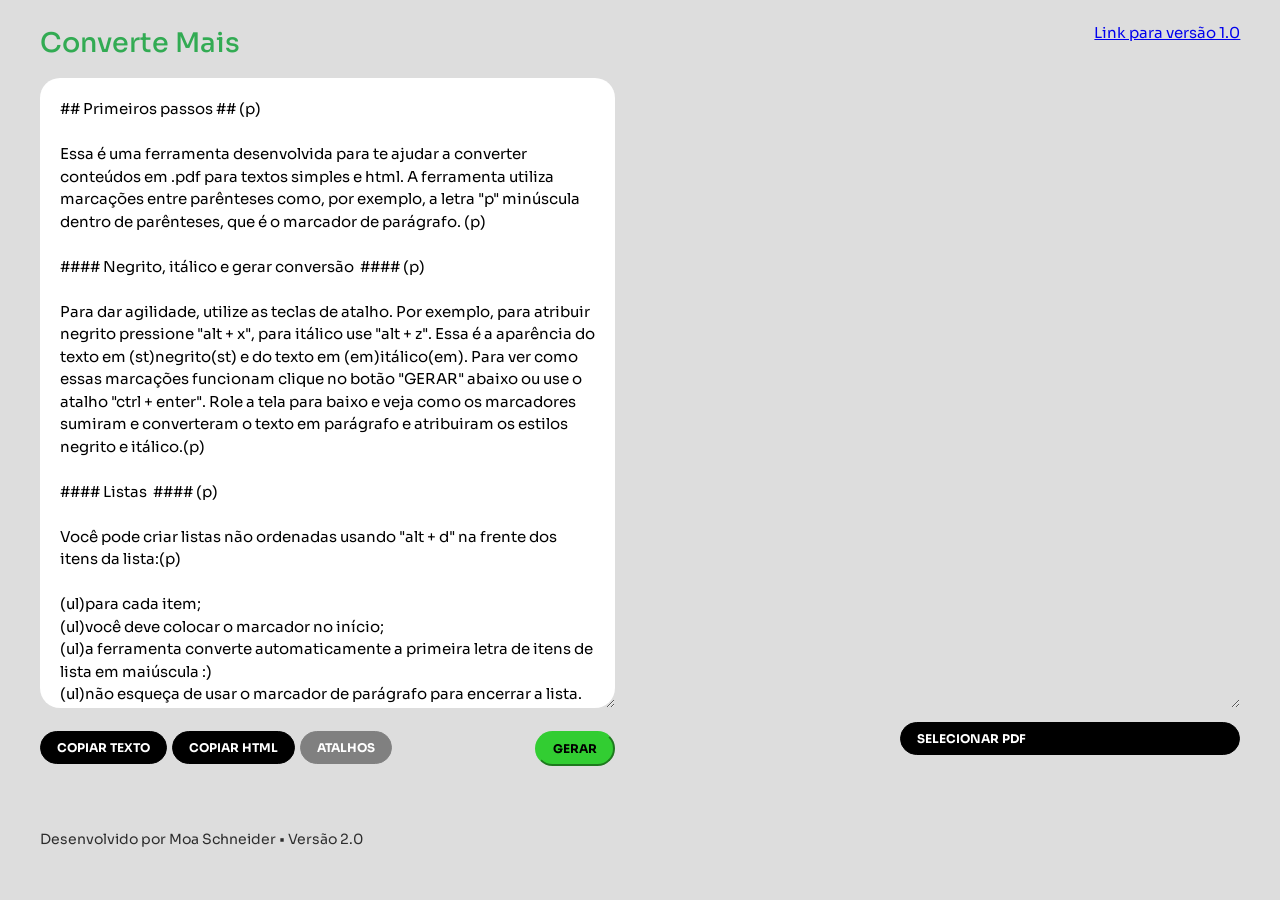
==== index.html @ 9ae59d6e "commit anterior a criar uma branch" ====
<!DOCTYPE html>
<html lang="pt-BR">
<head>
    <meta charset="UTF-8">
    <meta name="viewport" content="width=device-width, initial-scale=1.0">
    <title>Converte Mais 2.0</title>

    <!-- Sora -->
    <link href="https://fonts.googleapis.com/css2?family=Sora:wght@100..800&display=swap" rel="stylesheet">

    <!-- Libre Franklin -->
    <link href="https://fonts.googleapis.com/css2?family=Libre+Franklin:ital,wght@0,100..900;1,100..900&display=swap" rel="stylesheet">

    <!-- Century Gothic Paneuropean -->
    <link href="https://fonts.cdnfonts.com/css/century-gothic-paneuropean" rel="stylesheet">

    <!-- Roboto -->
    <link href="https://fonts.googleapis.com/css2?family=Roboto:ital,wght@0,100;0,300;0,400;0,500;0,700;0,900;1,100;1,300;1,400;1,500;1,700;1,900&display=swap" rel="stylesheet">

    <style>
        :root {
            --height: 70vh;
        }
        * {
            box-sizing: border-box;
            font-family: 'Sora', 'Century Gothic Paneuropean', 'Roboto', 'Libre Franklin', sans-serif;
            font-size: 15px;
        }
        body {
            /* background-color: #e6ffe6; */
            background-color: #ddd;
        }
        h1, h2, h3, h4, h5, h6 {
            font-weight: 500;
            color: #32ab53;
        }
        h1 {
            font-size: 27px;
        }
        h2 {
            font-size: 23px;
        }
        h3 {
            font-size: 21px;
        }
        h4 {
            font-size: 19px;
        }
        h5 {
            font-size: 17px;
        }
        h6 {
            font-size: 15px;
        }
        .b {
            border: 1px solid red;
        }
        .border {
            border: 0px solid black;
            border-radius: 20px;
        }
        pre {
            white-space: pre-wrap; /* Para preservar espaços e quebras de linha */
        }
        code {
            font-family: monospace;
            white-space: pre;
        }
        sub, sup {
            font-size: 11px;
        }
        .margin {
            margin: 0 auto;
            width: 95%;
            display: flex;
            flex-direction: column;
        }
        header {
            display: flex;
            justify-content: space-between;
        }
        main {
            display: flex;
            /* flex-direction: column; */
            /* justify-content: space-between; */
            /* min-height: 100vh; */
            gap: 50px;
            /* padding: 10px; */
            min-height: var(--height);
        }
        footer {
            padding-top: 50px;
        }
        .entry-data {
            width: 100%;
            flex-grow: 1;
        }
        .author {
            font-size: 14px;
            opacity: 0.8;
        }
        #textInput {
            width: 100%;
            height: var(--height);

            padding: 20px;
            font-size: 15px;
            line-height: 1.5em;
            resize: vertical;
        }
        .buttons {
            max-width: 100%;
            display: flex;
            justify-content: space-between;
            align-items: flex-start;
            gap: 10px;
        }
        .buttons__functions {
            max-width: 70%;
            display: flex;
            align-items: flex-start;
            flex-wrap: wrap;
            gap: 5px;
        }
        .buttons__functions__tags, .buttons__functions__copy {
            display: flex;
            flex-wrap: wrap;
            gap: 5px;
        }
        .buttons__functions__tags button, .buttons__functions__copy button {
            cursor: pointer;
        }
        .buttons__functions__tags {
            display: none;
        }
        #copyTextButton, #copyHtmlButton, #generateButton, #shortcutsButton {
            font-size: 12px;
            font-weight: bold;
            text-transform: uppercase;
            padding: 8px 16px;
            color: white;
            border-radius: 30px;
            /* outline: 0; */
        }
        #generateButton {
            color: black;
            background-color: limegreen;
            border-color: limegreen;
        }
        #copyTextButton, #copyHtmlButton, #shortcutsButton {
            background-color: black;
            border: 0.5px solid black;
        }
        #shortcutsButton {
            background-color: grey;
            border: 0.5px solid grey;
        }
        .textos {
            margin: 30px 0 100px 0;
            width: 100%;
            display: none;
            flex-direction: column;
            gap: 15px;
        }
        .textos__html {
            width: 100%;
            padding: 20px;
            display: flex;
            flex-direction: column;
            background-color: white;
            margin-bottom: 30px;
            line-height: 1.5em;
            /* border: 1px solid black; */
            /* border-radius: 10px; */
        }
        #htmlListaDeImagens {
            width: 100%;
            display: flex;
            flex-direction: row;
            flex-wrap: wrap;
            gap: 5px;
        }
        #htmlListaDeImagens img {
            width: 240px;
            object-fit: cover;
        }
        table {
            border-collapse: collapse;
        }
        th {
            text-align: left;
        }
        td, th {
            border: 1px solid black;
            padding: 5px;
        }
        img {
            max-width: 100%;
        }
        .tooltip {
        position: relative;
        display: inline-block;
        }

        .tooltip .tooltiptext {
        visibility: hidden;
        width: 60px;
        background-color: black;
        color: #fff;
        text-align: center;
        padding: 5px;
        border-radius: 5px;
        font-size: 15px;
        font-weight: normal;
        
        /* Posição da tooltip */
        position: absolute;
        z-index: 1;
        bottom: 130%;
        left: 50%;
        margin-left: -30px;
        
        /* Efeito de transição */
        opacity: 0;
        transition: opacity .8s;
        }
        .tooltip:hover .tooltiptext {
        visibility: visible;
        opacity: 1;
        }
        #generateButton .tooltiptext {
            width: 110px;
        }
        span {
            font-size: inherit;
        }
        blockquote {
            border-left: 5px solid #ccc;
            padding-left: 15px;
            margin-inline-start: 40px;
            margin-inline-end: 40px;
        }
        #iframe {
        max-width: 100%;
        width: 100%;
        height: var(--height);
        resize: vertical;
        /* border-radius: 0; */
        /* border: none; */
        }

        @media screen and (max-width: 900px){
            main {
                display: block;
                /* display: flex; */
                /* flex-direction: column; */
                /* justify-content: space-between; */
                /* min-height: 100vh; */
                /* gap: 50px; */
                /* padding: 10px; */
                min-height: var(--height);
            }
            #entry-data-pdf {
                display: none;
            }
        }

        .pdf-controls {
            display: flex;
            justify-content: flex-end;
            gap: 10px;
            align-items: center;
            margin-top: 10px;
        }

        .file-input {
            font-size: 12px;
            font-weight: bold;
            text-transform: uppercase;
            color: white;
            background-color: black;
            border: 0.5px solid black;
            border-radius: 30px;
            padding: 8px 16px;
            cursor: pointer;
        }

        .file-input::-webkit-file-upload-button {
            display: none;
        }

        /* Esconde o texto padrão do input */
        .file-input {
            color: transparent; /* Torna o texto do input transparente */
        }

        .file-input::before {
            content: 'SELECIONAR PDF';
            display: inline-block;
            cursor: pointer;
            color: white; /* Restaura a cor do texto apenas para o pseudo-elemento */
            position: absolute;
        }

        .file-input.file-selected::before {
            content: attr(data-file-name);
        }

        .pdf-button {
            font-size: 12px;
            font-weight: bold;
            text-transform: uppercase;
            color: white;
            background-color: black;
            border: 0.5px solid black;
            border-radius: 30px;
            padding: 8px 16px;
            cursor: pointer;
        }
    </style>
</head>
<body>

    <div class="margin">
        <header>
            <h1>Converte Mais</h1>
            <p><a href="index-old.html">Link para versão 1.0</a></p>
        </header>

        <main>
            <div class="entry-data" id="entry-data-content">
                
                <textarea id="textInput" class="border" rows="10" cols="50" placeholder="1) Entre aqui o texto copiado&#10;&#10;2) Aplique os marcadores&#10;&#10;3) Clique em 'GERAR' (ctrl + enter) para converter&#10;&#10;4) Utilize os botões 'COPIAR TEXTO' ou 'COPIAR HTML'.">## Primeiros passos ## (p)

Essa é uma ferramenta desenvolvida para te ajudar a converter conteúdos em .pdf para textos simples e html. A ferramenta utiliza marcações entre parênteses como, por exemplo, a letra "p" minúscula dentro de parênteses, que é o marcador de parágrafo. (p)

#### Negrito, itálico e gerar conversão  #### (p)

Para dar agilidade, utilize as teclas de atalho. Por exemplo, para atribuir negrito pressione "alt + x", para itálico use "alt + z". Essa é a aparência do texto em (st)negrito(st) e do texto em (em)itálico(em). Para ver como essas marcações funcionam clique no botão "GERAR" abaixo ou use o atalho "ctrl + enter". Role a tela para baixo e veja como os marcadores sumiram e converteram o texto em parágrafo e atribuiram os estilos negrito e itálico.(p)

#### Listas  #### (p)

Você pode criar listas não ordenadas usando "alt + d" na frente dos itens da lista:(p)

(ul)para cada item;
(ul)você deve colocar o marcador no início;
(ul)a ferramenta converte automaticamente a primeira letra de itens de lista em maiúscula :)
(ul)não esqueça de usar o marcador de parágrafo para encerrar a lista.(p)

Para criar listas ordenadas use "alt + f":(p)

(ol)fácil,
(ol)rápido,
(ol)prático!(p)

#### Bloco de citação longa #### (p)

Para criar uma citação longa use o atalho "alt + k":(p)

(p)(block)(p)
O bloco de texto já fica automaticamente recuado e com uma barra vertical do lado parágrafo para se destacar do restante do texto.(p)
É possível também usar o marcador de parágrafo para criar outros parágrafos dentro do bloco de citação longa.
(p)(/block)(p)

#### Imagens  #### (p)

É possível também adicionar uma imagem de algum endereço web. Basta usar o atalho "alt + i" e substituir o endereço da imagem pelo parâmetro "URL". Faça o teste abaixo:(p)

Copie o endereço "https://converte-mais.vercel.app/amazonia.jpg" e substitua no código abaixo:(p) 

(p) (img) URL | LEGENDA | FONTE | DESCRIÇÃO (p)

Os outros parâmetros também podem ser substituidos. Faça o teste e substitua o parâmetro "LEGENDA" por um texto adequado ("Vista da floresta amazônica", por exemplo) e um texto que descreva a imagem para uma pessoa cega pelo parâmetro "DESCRIÇÃO".(p)
                </textarea><br><br>

                <div id="" class="buttons">
                    <div class="buttons__functions">
                        <div class="buttons__functions__copy">
                            <button id="copyTextButton">COPIAR TEXTO</button>
                            <button id="copyHtmlButton">COPIAR HTML</button>
                            <button id="shortcutsButton">Atalhos</button>
                        </div>
                    </div>
                    <button id="generateButton" class="tooltip" onclick="generateText()">Gerar
                        <span class="tooltiptext">Ctrl + Enter</span>
                    </button>
                </div>
                

                <div class="textos">
                    <div class="textos__html border">
                        <!-- <h4>TEXTO SEM FORMATAÇÃO</h4> -->
                        <div id="htmlResultado"></div>
                    </div>
                    <div class="textos__html border">
                        <h4>HTML</h4>
                        <pre id="htmlCodigo" class="textos__html__gerado"></pre>
                    </div>
                    <div class="textos__html border">
                        <h4>LISTA DE IMAGENS</h4>
                        <div id="htmlListaDeImagens" class="textos__html__gerado">
                        </div>
                    </div>
                </div>
            </div>

            <div class="entry-data" id="entry-data-pdf">
                <iframe id="iframe" class="border"></iframe>
                <div class="pdf-controls">
                    <input type="file" id="fileInput" accept=".pdf" class="file-input" onchange="handleFileSelect(this)" />
                </div>
            </div>
        </main>

        <footer>
            <p class="author">Desenvolvido por Moa Schneider • Versão 2.0</p>
        </footer>


        
    </div>


    <script>
        // Função para carregar a URL do localStorage
        function carregarPdf() {
            const input = document.getElementById('fileInput');
            if (input.files && input.files[0]) {
                const fileURL = URL.createObjectURL(input.files[0]);
                const iframe = document.getElementById('iframe');
                iframe.src = fileURL;
                
                // Atualiza o texto do botão para mostrar o nome do arquivo
                input.setAttribute('data-file-name', input.files[0].name.toUpperCase());
            }
        }

        // Evento para carregar o PDF do arquivo selecionado
        document.getElementById("fileInput").addEventListener("change", function(event) {
        const file = event.target.files[0];
        // if (file && file.type === "application/pdf") {
            const fileURL = URL.createObjectURL(file); // Cria uma URL temporária para o arquivo
            const iframe = document.getElementById("iframe");
            iframe.src = fileURL; // Define a URL como fonte do iframe
        // } else {
        //   alert("Por favor, selecione um arquivo PDF.");
        // }
        });

        // Carregar automaticamente a URL salva ao iniciar a página
        window.onload = carregarPdf;


        // Variáveis que recebem os diversos processamentos e que vão ser inseridas nas divs
        let htmlOutput = '';
        let htmlResultado = '';
        let htmlListaDeImagens = '';

        // Nomes das divs onde entra o html código e o html resultante
        const htmlCodigoDiv = document.getElementById('htmlCodigo');
        const htmlResultadoDiv = document.getElementById('htmlResultado');
        const htmlListaDeImagensDiv = document.getElementById('htmlListaDeImagens');

        // ::: PROCESSA BOLD E ITÁLICO :::
        function converteInlineTags(text) {

            text = text.replace(/\(st\)(.*?)\(st\)/g, '<strong>$1</strong>'); // Negrito com (st)
            text = text.replace(/\(em\)(.*?)\(em\)/g, '<em>$1</em>'); // Negrito com (em)
            text = text.replace(/\(sup\)(.*?)\(sup\)/g, '<sup>$1</sup>'); // Superescrito com (sup)
            text = text.replace(/\(sub\)(.*?)\(sub\)/g, '<sub>$1</sub>'); // Subscrito com (sub)
            text = text.replace(/\(code\)(.*?)\(code\)/g, '<code>$1</code>'); // Code com (code)
            text = text.replace(/\(br\)/g, '<br>'); // Insere quebra de linha <br>

            // DESABILITADA POR QUESTÃO DO <SPAN> MAS FUNCIONANDO
            // Solução para não evitar quebrar frases pequenas dentro de células de tabela
            // text = text.replace(/\(pre\)(.*?)\(pre\)/g, '<span style="white-space: nowrap;">$1</span>'); // Insere tag <pre>

            text = destacarPalavras(text);

            return text;
        }

        // Destacar palavras e letras "proibidas"
        const palavrasProibidas = ['alunos', 'aluno', 'aluna', 'alunas', '\\?'];
        const unidadesMedida = ['ºC', 'kg', 'm2', 'mm', 'km', 'L', 'ml', 'm', 'g', 'cm', 'Ω', 'KΩ', 'MΩ', 'V', 'W', 'Hz'];


        function destacarPalavras(texto) {
            palavrasProibidas.forEach(palavra => {
                // Tratar o ponto de interrogação separadamente
                if (palavra === '\\?') {
                    texto = texto.replace(/([\p{L}\w]+)\?/gu, '<span style="color: red; font-weight: bold;">$1?</span>');
                } else {
                    // Regex com bordas de palavras para outras palavras proibidas
                    const regex = new RegExp(`\\b(${palavra})\\b`, 'gi');
                    texto = texto.replace(regex, '<span style="color: red; font-weight: bold;">$1</span>');
                }
            });
            
            // Remove as barras invertidas que escapam os pontos de interrogação
            texto = texto.replace(/\\\?/g, '?');
            
            // Destacar números sem espaço antes das unidades de medida
            unidadesMedida.forEach(unidade => {
                const regex = new RegExp(`(\\d+)(${unidade})`, 'g'); // detecta números seguidos diretamente pela unidade
                texto = texto.replace(regex, '<span style="color: red; font-weight: bold;">$1$2</span>');
            });
            


            // Destaca palavras possivelmente quebradas com hífen
            texto = texto.replace(/(\w+[-][\s]+\w+)/gi, '<span style="color: red; font-weight: bold;">$1</span>');

            // Elimina hífen e une as duas partes de palavra quebrada por hifenização. Status: desabilitada, está funcionando, só tem que avaliar pra talvez colocar em um botão.
            // texto = texto.replace(/(\w+)[-][\s+](\w+)/gi, '$1$2');

            return texto;    
        }

        function limpaTexto(texto){
            return texto
            .replace(/[\r\n]+/g, ' ')        // Remove quebra de linha
            .replace(/\s{2,}/g, ' ')     // Remove espaços excessivos
            .trim();                    // Remove espaços no início e no final
        }

        // ::: 1 - RECEBE O TEXTO, REMOVE ESPAÇOS E QUEBRAS EXCESSIVAS E PROCESSA PARÁGRAFOS :::
        function generateText() {
            
            let textInput = document.getElementById('textInput').value;
            
            // Divide o texto em parágrafos usando (p)
            const paragraphs = textInput.split('(p)').map(p => p.trim()).filter(p => p.length > 0);
            // console.log(paragraphs);
            
            // Variáveis que recebem os diversos processamentos ao longo do script e que vão ser inseridas nas divs
            htmlOutput = '';
            htmlResultado = '';
            htmlListaDeImagens = '';
            
            processarParagrafos(paragraphs);

            // Mostra a div com os previews de texto e html
            document.querySelector('.textos').style.display = 'flex';


            const htmlOutputAjustado = removeEspacamentoDuplicado(htmlOutput);
            
            htmlCodigoDiv.textContent = htmlOutputAjustado;
            htmlResultadoDiv.innerHTML = htmlOutputAjustado;
            htmlListaDeImagensDiv.innerHTML = htmlListaDeImagens;
        }

        function removeEspacamentoDuplicado(html) {
            // Regex que encontra uma ou mais repetições consecutivas de <p><br></p>
            const regex = /(<p><br><\/p>\s*)+/g;
            
            // Substitui qualquer repetição por apenas uma ocorrência
            return html.replace(regex, '<p><br></p>\n\n');
        }


        // ::: 2 - PROCESSA OS PARÁGRAFOS ::: 
        function processarParagrafos(paragraphs) {
            let photoNumber = 1;
            let contador = 1;
            paragraphs.forEach(paragraph => {

            // Se for uma tag <pre>, pula a remoção de espaços
            if (paragraph.startsWith('(pre)')) {
                const preContent = paragraph.replace('(pre)', ''); // Remove (pre) sem remover espaços
                
                // Simula o <pre> usando div com white-space
                    htmlOutput += `<div style="white-space: pre-wrap;">${converteInlineTags(preContent)}</div>\n\n`;
                    
            } else if (paragraph.startsWith('(precode)')) {
                const precodeContent = paragraph.replace('(precode)', '');
                htmlOutput += `<pre>\n<code>${converteInlineTags(precodeContent)}</code>\n</pre>\n\n`;
            } else {
                // Se não for <pre> remove quebras e espaços excessivos
                paragraph = limpaTexto(paragraph);

                // Converte hashtags em títulos ou mantém como parágrafo
                const convertedText = converteTitulos(paragraph);  
                
                // Detecta uma tabela e processa
                if (paragraph.startsWith('(table)') && paragraph.endsWith('(table)')) {
                    
                    const tableContent = paragraph.replace(/^\(table\)|\(table\)$/g, '').trim();
                    const tableHtml = textToHtmlTable(tableContent);
                    
                    htmlOutput += tableHtml + '\n\n';
                    

                } else if (paragraph.startsWith('(box)')) {
                    // Remove o marcador (box) sem remover espaços
                    const boxContent = paragraph.replace('(box)', '').trim();
                    
                    // Envolve o conteúdo com a tag <div>
                    htmlOutput += `<div style="margin-top: 15px; padding: 10px; border: 2px solid #dfdfdf; background-color:#f2f2f2">\n\n\t${boxContent}`;

                } else if (paragraph.startsWith('(/box)')) {
                    // Remove o marcador (/box) sem remover espaços
                    const boxContent = paragraph.replace('(/box)', '').trim();
                    
                    // Envolve o conteúdo com a tag </div>
                    htmlOutput += `${boxContent}</div>\n\n`;


                } else if (paragraph.startsWith('(block)')) {
                    // Remove o marcador (block) sem remover espaços
                    const blockquoteContent = paragraph.replace('(block)', '').trim();
                    
                    // Envolve o conteúdo com a tag <blockquote>
                    htmlOutput += `<blockquote>\n\n${blockquoteContent}`;

                } else if (paragraph.startsWith('(/block)')) {
                    // Remove o marcador (/block) sem remover espaços
                    const blockquoteContent = paragraph.replace('(/block)', '').trim();
                    
                    // Envolve o conteúdo com a tag <blockquote>
                    htmlOutput += `${blockquoteContent}</blockquote>\n\n`;
                
                } else if (paragraph.startsWith('(code)')) {
                    // Remove o marcador (code) sem remover espaços
                    const blockquoteContent = paragraph.replace('(code)', '').trim();
                    
                    // Envolve o conteúdo com a tag <code>
                    htmlOutput += `<code>${blockquoteContent}</code><br>\n\n`;

                } else if (paragraph.startsWith('(linha)')) {
                    // Remove o marcador (linha) sem remover espaços
                    const hrContent = paragraph.replace('(linha)', '').trim();
                    
                    // Insere a tag <hr>
                    htmlOutput += `<hr>\n\n`;

                } else if (paragraph.startsWith('(ul)')) {

                    const listItems = paragraph.split('(ul)').map(item => item.trim()).filter(item => item.length > 0);
                    
                    // #### TESTE (24/10)
                    // Aqui entra replace para tornar a primeira letra em maiúscula
                    const listItemsPrimeiraMaiuscula = listItems.map(item => 
                        item.replace(/^\s*([a-záéíóúàèìòùâêîôûãõçñäëïöü])/i, (match, p1) => p1.toUpperCase())
                    );
                    // #### TESTE
                    
                    
                    
                    htmlOutput += '<ul>\n' + listItemsPrimeiraMaiuscula.map(item => `\t<li>${converteInlineTags(item)}</li>`).join('\n') + '\n</ul>\n\n';

                } else if (paragraph.startsWith('(ol)')) {
                    const listItems = paragraph.split('(ol)').map(item => item.trim()).filter(item => item.length > 0);

                    // #### TESTE (24/10)
                    // Aqui entra replace para tornar a primeira letra em maiúscula
                    const listItemsPrimeiraMaiuscula = listItems.map(item => 
                        item.replace(/^\s*([a-záéíóúàèìòùâêîôûãõçñäëïöü])/i, (match, p1) => p1.toUpperCase())
                    );
                    // #### TESTE

                    if (listItems[0].startsWith('(x.)')){
                        listItems[0] = listItems[0].replace('(x.)', '');
                        htmlOutput += '<ol style="list-style-type: lower-alpha;">\n' + listItems.map(item => `\t<li>${converteInlineTags(item)}</li>`).join('\n') + '\n</ol>\n\n';
                    } else if (listItems[0].startsWith('(X.)')){
                        listItems[0] = listItems[0].replace('(X.)', '');
                        htmlOutput += '<ol style="list-style-type: upper-alpha;">\n' + listItems.map(item => `\t<li>${converteInlineTags(item)}</li>`).join('\n') + '\n</ol>\n\n';
                    } else if (listItems[0].startsWith('(i.)')){
                        listItems[0] = listItems[0].replace('(i.)', '');
                        htmlOutput += '<ol style="list-style-type: lower-roman;">\n' + listItems.map(item => `\t<li>${converteInlineTags(item)}</li>`).join('\n') + '\n</ol>\n\n';
                    } else if (listItems[0].startsWith('(I.)')){
                        listItems[0] = listItems[0].replace('(I.)', '');
                        htmlOutput += '<ol style="list-style-type: upper-roman;">\n' + listItems.map(item => `\t<li>${converteInlineTags(item)}</li>`).join('\n') + '\n</ol>\n\n';
                    } else if (listItems[0].startsWith('(0.)')){
                        listItems[0] = listItems[0].replace('(0.)', '');
                        htmlOutput += '<ol style="list-style-type: decimal-leading-zero;">\n' + listItems.map(item => `\t<li>${converteInlineTags(item)}</li>`).join('\n') + '\n</ol>\n\n';
                    } 
                    else {
                        htmlOutput += '<ol>\n' + listItemsPrimeiraMaiuscula.map(item => `\t<li>${converteInlineTags(item)}</li>`).join('\n') + '\n</ol>\n\n';
                    }

                } else if (paragraph.startsWith('(img)')) {
                    // Processa figure e insere imagem de marcação
                    const imgContent = paragraph.replace('(img)', '').trim();

                    const autoFigureNumber = photoNumber++;

                    const [imgUrl, imgFigureCaption, imgSource, imgDescription] = imgContent.split('|').map(item => item.trim());

                    // Palavras proibidas em legenda e descrição de fotos
                    const imgFigureCaptionDestacado = destacarPalavras(imgFigureCaption);
                    const imgDescriptionDestacado = destacarPalavras(imgDescription);


                    // CÓDIGO PARA ADICIONAR URL DA FOTO VALENDO
                    htmlOutput += `<figure>\n`;
                    
                    let imgSourceUrl;
                    
                    if (imgUrl === 'URL'){
                        htmlOutput += `\t<p style="text-align: center;">\n\t\t<img src="https://placehold.co/500x300/32ab53/black.png?text=${imgFigureCaptionDestacado}" alt="Descrição abaixo da imagem.">\n\t</p>\n`;
                        htmlListaDeImagens += `<img src="https://placehold.co/500x300/32ab53/black.png?text=${imgFigureCaptionDestacado}">\n`;
                    } else {
                        htmlOutput += `\t<p style="text-align: center;">\n\t\t<img src="${imgUrl || ''}" alt="Descrição abaixo da imagem.">\n\t</p>\n`;
                        htmlListaDeImagens += `<a href="#${contador}" onclick="copiaUrl('${imgUrl}')"><img id="${contador}" src="${imgUrl || ''}"></a>\n`;
                        imgSourceUrl = imgUrl;
                    }
                    contador++;

                    htmlOutput += `\t<p style="text-align: center;">Figura ${autoFigureNumber} - ${imgFigureCaptionDestacado || '\n'}<br>\n\t\t<sub>Fonte: ${imgSourceUrl || imgSource || ''}</sub>\n\t</p>\n`;
                    htmlOutput += `\t<p>\n\t\t<sub>Descrição da imagem: ${imgDescriptionDestacado || ''}</sub>\n\t</p>\n`;
                    htmlOutput += `</figure>\n\n`;
                    htmlOutput += `<p><br></p>\n\n`;

                } else if (paragraph.startsWith('(pcent)')){
                    const paragraphCentralized = paragraph.replace('(pcent)', '').trim();

                    htmlOutput += `<p style="text-align: center">${converteInlineTags(paragraphCentralized)}</p>\n\n`;
                
                } else {

                    // Adiciona o texto convertido no HTML
                    htmlOutput += convertedText + '\n\n';
                }
            }
            });
        }

        // FUNÇÃO PARA COPIAR A IMAGEM CORRETA PARA A ÁREA DE TRANSFERÊNCIA
        function copiaUrl(url){
            // console.log(url);
            const tempInput = document.createElement('input');
            tempInput.value = url;
            document.body.appendChild(tempInput);
            tempInput.select();
            document.execCommand('copy');
            document.body.removeChild(tempInput);
        }


        // ::: 3 - CONVERSÃO DE # EM TÍTULOS :::
        function converteTitulos(text) {

            const textAjustado = limpaTexto(text);
            // console.log(textAjustado);

            // Regex para detectar títulos
            const titleRegex = /^(#{1,6})\s*(.+?)\s*#{1,6}$/;

            
            // Se o texto corresponder ao padrão de título, retorna a tag de título
            const match = textAjustado.match(titleRegex);
            if (match) {
                const level = match[1].length; // O número de hashtags define o nível do título
                // console.log(level);
                const tituloPalavrasProibidas = destacarPalavras(match[2]);
                // console.log(tituloPalavrasProibidas);

                if (htmlOutput === '') {
                    return `<h${level}>${tituloPalavrasProibidas.trim()}</h${level}>`;
                } else {
                    return `<p><br></p>\n\n<h${level}>${tituloPalavrasProibidas.trim()}</h${level}>`;
                }
            }

            // Se não for título, retorna o texto original
            return `<p>${converteInlineTags(text)}</p>`;
        }


        // Define o texto das teclas de atalhos e botões simultaneamente
        const atalhos = {
            strong: {marcador: "(st)", tecla: "x"},
            em: {marcador: "(em)", tecla: "z"},
            ul: {marcador: "(ul)", tecla: "d"},
            ul2: {marcador: "(ul)", tecla: "a"},
            ol: {marcador: "(ol)", tecla: "f"},
            p: {marcador: "(p)", tecla: "s"},
            hr: {marcador: "(linha)", tecla: "l"},
            code: {marcador: "(code)", tecla: "c"},
            pre: {marcador: "(pre)", tecla: "p"},
            precode: {marcador: "(precode)", tecla: "ç"},
            br: {marcador: "(br)", tecla: "q"},
            th: {marcador: "(th)", tecla: "h"},
            thcentralizado: {marcador: "(th):", tecla: "j"},
            sub: {marcador: "(sub)", tecla: "u"},
            sup: {marcador: "(sup)", tecla: "y"},
            h1: {marcador: " # ", tecla: "1"},
            h2: {marcador: " ## ", tecla: "2"},
            h3: {marcador: " ### ", tecla: "3"},
            h4: {marcador: " #### ", tecla: "4"},
            h5: {marcador: " ##### ", tecla: "5"},
            h6: {marcador: " ###### ", tecla: "6"},
            img: {marcador: "\n(p) (img) URL | LEGENDA | FONTE | DESCRIÇÃO (p)\n", tecla: "i"},
            table: {marcador: "\n(p)(table)\n\n(table)(p)\n", tecla: "b", antes: "\n(p)(table)\n", depois: "\n(table)(p)\n"},
            blockquote: {marcador: "\n(p)(block)(p)\n\n(p)(/block)(p)\n", tecla: "k", antes: "\n(p)(block)(p)\n\n", depois: "\n\n(p)(/block)(p)\n" },
            box: {marcador: "\n(p)(box)(p)\n\n(p)(/box)(p)\n\n", tecla: "o", antes: "\n(p)(box)(p)\n\n", depois: "\n\n(p)(/box)(p)\n" },
        }

        // ::: COPIAR PARA ÁREA DE TRANSFERÊNCIA :::
        function copyToClipboard(content) {
            const tempInput = document.createElement('textarea');
            tempInput.value = content;
            document.body.appendChild(tempInput);
            tempInput.select();
            document.execCommand('copy');
            document.body.removeChild(tempInput);
        }


        // ::: COPIA TAGS DOS BOTÕES :::
        document.getElementById('copyHtmlButton').addEventListener('click', () => {
            const htmlContent = document.querySelector('#htmlCodigo').textContent;
            copyToClipboard(htmlContent);
        });


        // ::: COPIAR CÓDIGOS, TEXTOS E TECLAS DE ATALHO :::
        function copiarConteudoVisivel() {
            const htmlDiv = document.getElementById("htmlResultado");

            // Cria um intervalo de seleção
            const range = document.createRange();
            range.selectNodeContents(htmlDiv); // Seleciona todo o conteúdo visível da div

            // Limpa seleções anteriores
            const selection = window.getSelection();
            selection.removeAllRanges();

            // Adiciona o intervalo (o conteúdo da div) à seleção
            selection.addRange(range);

            // Executa o comando de cópia
            document.execCommand("copy");

            // Remove a seleção (opcional, para desfazer a seleção visível)
            selection.removeAllRanges();
        }

        // Evento de clique no botão para copiar
        document.getElementById("copyTextButton").addEventListener("click", copiarConteudoVisivel);

        const textarea = document.getElementById('textInput');

        // Função para inserir o marcador na posição atual do cursor
        function insertTextAtCursor(text) {
            const startPos = textarea.selectionStart;
            const endPos = textarea.selectionEnd;

            // Insere o texto na posição atual do cursor
            const beforeText = textarea.value.substring(0, startPos);
            const afterText = textarea.value.substring(endPos, textarea.value.length);
            textarea.value = beforeText + text + afterText;

            // Reposiciona o cursor após o texto inserido
            textarea.selectionStart = textarea.selectionEnd = startPos + text.length;

            // Foco de volta para a área de texto
            textarea.focus();
        }

        // Definições das teclas de atalho
        addEventListener('keydown', function(event){
            if (event.ctrlKey && event.key === 'Enter') {
                event.preventDefault(); // Evita o comportamento padrão
                generateText(); // Chama a função generateText()
            }
        })


        textarea.addEventListener('keydown', function(event) {
            
            if (event.altKey && event.ctrlKey && event.key.toLowerCase() === atalhos["p"]["tecla"]) {
                // event.preventDefault(); // Evita o comportamento padrão
                insertTextAtCursor(atalhos["p"]["marcador"] + '\n'); // Insere o texto "(p)"
            } else if (event.altKey && event.key.toLowerCase() === atalhos["p"]["tecla"]) {
                // event.preventDefault(); // Evita o comportamento padrão
                insertTextAtCursor(atalhos["p"]["marcador"]); // Insere o texto "(p)"
            }
            
            if (event.ctrlKey && event.key === 'Enter') {
                event.preventDefault(); // Evita o comportamento padrão
                generateText(); // Chama a função generateText()
            }
            
            // Atalho de lista não ordenada foi para junto do código para substituir bullets por seleção de texto (abaixo)

            if (event.altKey && event.key.toLowerCase() === atalhos["precode"]["tecla"]) {
                event.preventDefault(); // Evita o comportamento padrão
                insertTextAtCursor(atalhos["precode"]["marcador"] + '\n'); // Insere o texto "(precode)"
            }
            
            if (event.altKey && event.key.toLowerCase() === atalhos["code"]["tecla"]) {
                event.preventDefault(); // Evita o comportamento padrão
                insertTextAtCursor(atalhos["code"]["marcador"]); // Insere o texto "(code)"
            }
                        
            if (event.altKey && event.key.toLowerCase() === atalhos["pre"]["tecla"]) {
                event.preventDefault(); // Evita o comportamento padrão
                insertTextAtCursor(atalhos["pre"]["marcador"] + '\n'); // Insere o texto "(pre)"
            }
            
            if (event.altKey && event.key.toLowerCase() === atalhos["br"]["tecla"]) {
                event.preventDefault(); // Evita o comportamento padrão
                insertTextAtCursor(atalhos["br"]["marcador"]); // Insere o texto "(br)"
            }
            
            if (event.altKey && event.key.toLowerCase() === atalhos["hr"]["tecla"]) {
                event.preventDefault(); // Evita o comportamento padrão
                insertTextAtCursor(atalhos["hr"]["marcador"]); // Insere o texto "(linha)"
            }
            
            if (event.altKey && event.key.toLowerCase() === atalhos["th"]["tecla"]) {
                event.preventDefault(); // Evita o comportamento padrão
                insertTextAtCursor(atalhos["th"]["marcador"]); // Insere o texto "(th)"
            }
            
            if (event.altKey && event.key.toLowerCase() === atalhos["thcentralizado"]["tecla"]) {
                event.preventDefault(); // Evita o comportamento padrão
                insertTextAtCursor(atalhos["thcentralizado"]["marcador"]); // Insere o texto "(th):"
            }

            if (event.altKey && event.key.toLowerCase() === atalhos["strong"]["tecla"]) {
                // event.preventDefault(); // Evita o comportamento padrão
                insertTextAtCursor(atalhos["strong"]["marcador"]); // Insere o texto "(st)"
            }

            if (event.altKey && event.key.toLowerCase() === atalhos["sub"]["tecla"]) {
                // event.preventDefault(); // Evita o comportamento padrão
                insertTextAtCursor(atalhos["sub"]["marcador"]); // Insere o texto "(sub)"
            }

            if (event.altKey && event.key.toLowerCase() === atalhos["sup"]["tecla"]) {
                // event.preventDefault(); // Evita o comportamento padrão
                insertTextAtCursor(atalhos["sup"]["marcador"]); // Insere o texto "(sup)"
            }

            if (event.altKey && event.key.toLowerCase() === atalhos["em"]["tecla"]) {
                // event.preventDefault(); // Evita o comportamento padrão
                insertTextAtCursor(atalhos["em"]["marcador"]); // Insere o texto "(em)"
            }

            if (event.altKey && event.key.toLowerCase() === atalhos["h1"]["tecla"]) {
                // event.preventDefault(); // Evita o comportamento padrão
                insertTextAtCursor(atalhos["h1"]["marcador"]); // Insere o texto " #### "
            }

            if (event.altKey && event.key.toLowerCase() === atalhos["h2"]["tecla"]) {
                // event.preventDefault(); // Evita o comportamento padrão
                insertTextAtCursor(atalhos["h2"]["marcador"]); // Insere o texto " #### "
            }

            if (event.altKey && event.key.toLowerCase() === atalhos["h3"]["tecla"]) {
                // event.preventDefault(); // Evita o comportamento padrão
                insertTextAtCursor(atalhos["h3"]["marcador"]); // Insere o texto " #### "
            }

            if (event.altKey && event.key.toLowerCase() === atalhos["h4"]["tecla"]) {
                // event.preventDefault(); // Evita o comportamento padrão
                insertTextAtCursor(atalhos["h4"]["marcador"]); // Insere o texto " #### "
            }

            if (event.altKey && event.key.toLowerCase() === atalhos["h5"]["tecla"]) {
                // event.preventDefault(); // Evita o comportamento padrão
                insertTextAtCursor(atalhos["h5"]["marcador"]); // Insere o texto " ##### "
            }

            if (event.altKey && event.key.toLowerCase() === atalhos["h6"]["tecla"]) {
                // event.preventDefault(); // Evita o comportamento padrão
                insertTextAtCursor(atalhos["h6"]["marcador"]); // Insere o texto " ##### "
            }

            if (event.altKey && event.key.toLowerCase() === atalhos["img"]["tecla"]) {
                // event.preventDefault(); // Evita o comportamento padrão
                insertTextAtCursor(atalhos["img"]["marcador"]); // Insere imagem
            }

            if (event.altKey && event.key === atalhos["table"]["tecla"]) {
                event.preventDefault(); // Evita o comportamento padrão
                
                // Pega a posição de início e fim da seleção de texto
                let start = textarea.selectionStart;
                let end = textarea.selectionEnd;
                
                // O texto selecionado
                let selectedText = textarea.value.substring(start, end);
                
                // Adiciona os marcadores (p)(table) antes e depois da seleção
                let before = atalhos["table"]["antes"];
                let after = atalhos["table"]["depois"];
                let newText = before + selectedText + after;
                
                // Atualiza o conteúdo do textarea com os marcadores
                textarea.setRangeText(newText, start, end, 'end');
            }

            if (event.altKey && event.key === atalhos["box"]["tecla"]) {
                event.preventDefault(); // Evita o comportamento padrão
                
                // Pega a posição de início e fim da seleção de texto
                let start = textarea.selectionStart;
                let end = textarea.selectionEnd;
                
                // O texto selecionado
                let selectedText = textarea.value.substring(start, end);
                
                // Adiciona os marcadores (box) antes e depois da seleção
                let before = atalhos["box"]["antes"];
                let after = atalhos["box"]["depois"];
                let newText = before + selectedText + after;
                
                // Atualiza o conteúdo do textarea com os marcadores
                textarea.setRangeText(newText, start, end, 'end');
            } 

            if (event.altKey && event.key === atalhos["blockquote"]["tecla"]) {
                event.preventDefault(); // Evita o comportamento padrão
                
                // Pega a posição de início e fim da seleção de texto
                let start = textarea.selectionStart;
                let end = textarea.selectionEnd;
                
                // O texto selecionado
                let selectedText = textarea.value.substring(start, end);
                
                // Adiciona os marcadores (block) antes e depois da seleção
                let before = atalhos["blockquote"]["antes"];
                let after = atalhos["blockquote"]["depois"];
                let newText = before + selectedText + after;
                
                // Atualiza o conteúdo do textarea com os marcadores
                textarea.setRangeText(newText, start, end, 'end');
            } 

            if (event.altKey && event.ctrlKey && event.key === atalhos["ul"]["tecla"]) {
                event.preventDefault(); // Evita o comportamento padrão
                
                // Pega a posição de início e fim da seleção de texto
                let start = textarea.selectionStart;
                let end = textarea.selectionEnd;
                
                // O texto selecionado
                let selectedText = textarea.value.substring(start, end);
                
                // Verifica se há bullets "•" e substitui por "(ul)"
                if (selectedText.includes("•")) {
                    let newText = selectedText.replace(/•/g, "(ul)");
                    
                    // Atualiza o conteúdo do textarea com o novo texto sem perder o restante do conteúdo
                    textarea.setRangeText(newText, start, end, 'end');
                }
                
                // Verifica se há hifens "-" e substitui por "(ul)"
                if (selectedText.includes("-")) {
                    let newText = selectedText.replace(/-/g, "(ul)");
                    
                    // Atualiza o conteúdo do textarea com o novo texto sem perder o restante do conteúdo
                    textarea.setRangeText(newText, start, end, 'end');
                }
            } else if (event.altKey && event.key.toLowerCase() === atalhos["ul"]["tecla"]) {
                event.preventDefault(); // Evita o comportamento padrão
                insertTextAtCursor(atalhos["ul"]["marcador"]); // Insere o texto "(ul)"
            }

            if (event.altKey && event.ctrlKey && event.key === atalhos["ol"]["tecla"]) {
                event.preventDefault(); // Evita o comportamento padrão
                
                // Pega a posição de início e fim da seleção de texto
                let start = textarea.selectionStart;
                let end = textarea.selectionEnd;
                
                // O texto selecionado
                let selectedText = textarea.value.substring(start, end);
                
                // Verifica e substitui padrões como "X)", "X.", "X - " e "X-"
                let newText = selectedText.replace(/(?<!\()\b([a-zA-Z0-9])[\)\.\-](?!\))/g, "(ol)");
                
                // Atualiza o conteúdo do textarea com o novo texto sem perder o restante do conteúdo
                textarea.setRangeText(newText, start, end, 'end');
            } else if (event.altKey && event.key.toLowerCase() === atalhos["ol"]["tecla"]) {
                event.preventDefault(); // Evita o comportamento padrão
                insertTextAtCursor(atalhos["ol"]["marcador"]); // Insere o texto "(ol)"
            }
        });

        // ::: FUNÇÃO PARA SALVAR O TRABALHO NO LOCAL STORAGE :::
        function salvarTexto() {
            const text = textarea.value;
            localStorage.setItem('textoSalvo', text);
        }

        // Carregar o texto salvo ao abrir a página
        function carregarTexto() {
            const textoSalvo = localStorage.getItem('textoSalvo');
            if (textoSalvo) {
                textarea.value = textoSalvo;
            }
        }

        // Configurar o auto-salvamento a cada 5 segundos
        setInterval(salvarTexto, 5000);

        window.addEventListener('load', carregarTexto);


        // ::: PROCESSA TABELA :::
        function parseCell(cell) {
            let rowspanMatch = cell.match(/\(rowspan=(\d+)\)/);
            let colspanMatch = cell.match(/\(colspan=(\d+)\)/);
            let thMatch = cell.match(/\(th\)/);

            let rowspan = rowspanMatch ? parseInt(rowspanMatch[1]) : 1;
            let colspan = colspanMatch ? parseInt(colspanMatch[1]) : 1;
            let isHeader = thMatch ? true : false;

            cell = cell
                .replace(/\(rowspan=\d+\)/, "")
                .replace(/\(colspan=\d+\)/, "")
                .replace(/\(th\)/, "")
                .trim();

            let alignCenter = cell.startsWith(':');
            if (alignCenter) {
                cell = cell.slice(1).trim();
            }

            return { cell, rowspan, colspan, alignCenter, isHeader };
        }

        function textToHtmlTable(text, columnSeparator = ";", rowSeparator = ";;") {
            // Substitui "\;" por valores temporários que não interferem na separação
            text = text.replace(/\\;/g, "__ESCAPED_SEMICOLON__");

            const rows = text.split(rowSeparator).map(row => row.trim());
            let html = "<table border='1' align='center'>\n";
            let table = [];

            rows.forEach((row, rowIndex) => {
                let cells = row.split(columnSeparator).map(cell => cell.trim());
                table[rowIndex] = table[rowIndex] || [];

                cells.forEach((cell, colIndex) => {
                    let { cell: cellContent, rowspan, colspan, alignCenter, isHeader } = parseCell(cell);

                    if (rowspan > 1) {
                        for (let i = 0; i < rowspan; i++) {
                            table[rowIndex + i] = table[rowIndex + i] || [];
                            table[rowIndex + i][colIndex] = {
                                content: cellContent,
                                rowspan: rowspan,
                                colspan: colspan,
                                merged: i > 0,
                                alignCenter,
                                isHeader
                            };
                        }
                    } else {
                        if (!table[rowIndex][colIndex]) {
                            table[rowIndex][colIndex] = {
                                content: cellContent,
                                rowspan: rowspan,
                                colspan: colspan,
                                merged: false,
                                alignCenter,
                                isHeader
                            };
                        }
                    }
                });
            });

            table.forEach(row => {
                html += "  <tr>\n";
                row.forEach(cell => {
                    if (cell && !cell.merged) {
                        let tag = cell.isHeader ? 'th' : 'td';
                        let style = cell.alignCenter ? ' style="text-align: center;"' : '';
                        html += `    <${tag}${style}${cell.rowspan > 1 ? ` rowspan="${cell.rowspan}"` : ""}${cell.colspan > 1 ? ` colspan="${cell.colspan}"` : ""}>${converteInlineTags(cell.content)}</${tag}>\n`;
                    }
                });
                html += "  </tr>\n";
            });

            html += "</table>\n\n";
            html += "<p><br></p>";

            // Reverte os valores temporários para ";"
            html = html.replace(/__ESCAPED_SEMICOLON__/g, ";");
            // console.log(html);

            // Converte lista dentro de tabela
            html = html.replace(/<(td|th)>(.*?)<\/\1>/g, (match, tag, content) => {
                // Captura o texto antes do primeiro (ul) ou (ol)
                const beforeList = content.split(/\s*\(ul\)/)[0].split(/\s*\(ol\)/)[0];
                // console.log(beforeList);
                const itemsUl = content.split(/\s*\(ul\)/).slice(1); // Divide e ignora a parte antes do primeiro (ul)
                const itemsOl = content.split(/\s*\(ol\)/).slice(1); // Divide e ignora a parte antes do primeiro (ol)
                
                let listHtml = content; // Default to the original content
                if (itemsUl.length > 0 && itemsUl[0].trim() !== '') {
                    const listItems = itemsUl.map(item => `<li>${item.trim()}</li>`).join('');
                    listHtml = `${beforeList} <ul>${listItems}</ul>`;
                } else if (itemsOl.length > 0 && itemsOl[0].trim() !== '') {
                    if (itemsOl[0].startsWith('(x.)')){
                        itemsOl[0] = itemsOl[0].replace('(x.)', '');
                        const listItems = itemsOl.map(item => `<li>${item.trim()}</li>`).join('');
                        listHtml = `${beforeList} <ol style="list-style-type: lower-alpha;">${listItems}</ol>`;
                    } else if (itemsOl[0].startsWith('(X.)')){
                        itemsOl[0] = itemsOl[0].replace('(X.)', '');
                        const listItems = itemsOl.map(item => `<li>${item.trim()}</li>`).join('');
                        listHtml = `${beforeList} <ol style="list-style-type: upper-alpha;">${listItems}</ol>`;
                    } else if (itemsOl[0].startsWith('(i.)')){
                        itemsOl[0] = itemsOl[0].replace('(i.)', '');
                        const listItems = itemsOl.map(item => `<li>${item.trim()}</li>`).join('');
                        listHtml = `${beforeList} <ol style="list-style-type: lower-roman;">${listItems}</ol>`;
                    } else if (itemsOl[0].startsWith('(I.)')){
                        itemsOl[0] = itemsOl[0].replace('(I.)', '');
                        const listItems = itemsOl.map(item => `<li>${item.trim()}</li>`).join('');
                        listHtml = `${beforeList} <ol style="list-style-type: upper-roman;">${listItems}</ol>`;
                    } else if (itemsOl[0].startsWith('(0.)')){
                        itemsOl[0] = itemsOl[0].replace('(0.)', '');
                        const listItems = itemsOl.map(item => `<li>${item.trim()}</li>`).join('');
                        listHtml = `${beforeList} <ol style="list-style-type: decimal-leading-zero;">${listItems}</ol>`;
                    } else {
                        const listItems = itemsOl.map(item => `<li>${item.trim()}</li>`).join('');
                        listHtml = `${beforeList} <ol>${listItems}</ol>`;

                    }
                }

                return `<${tag}>${listHtml}</${tag}>`;
            });

            return html;
        }

        function handleFileSelect(input) {
            if (input.files && input.files[0]) {
                input.classList.add('file-selected');
                carregarPdf();
            }
        }

    </script>
</body>
</html>
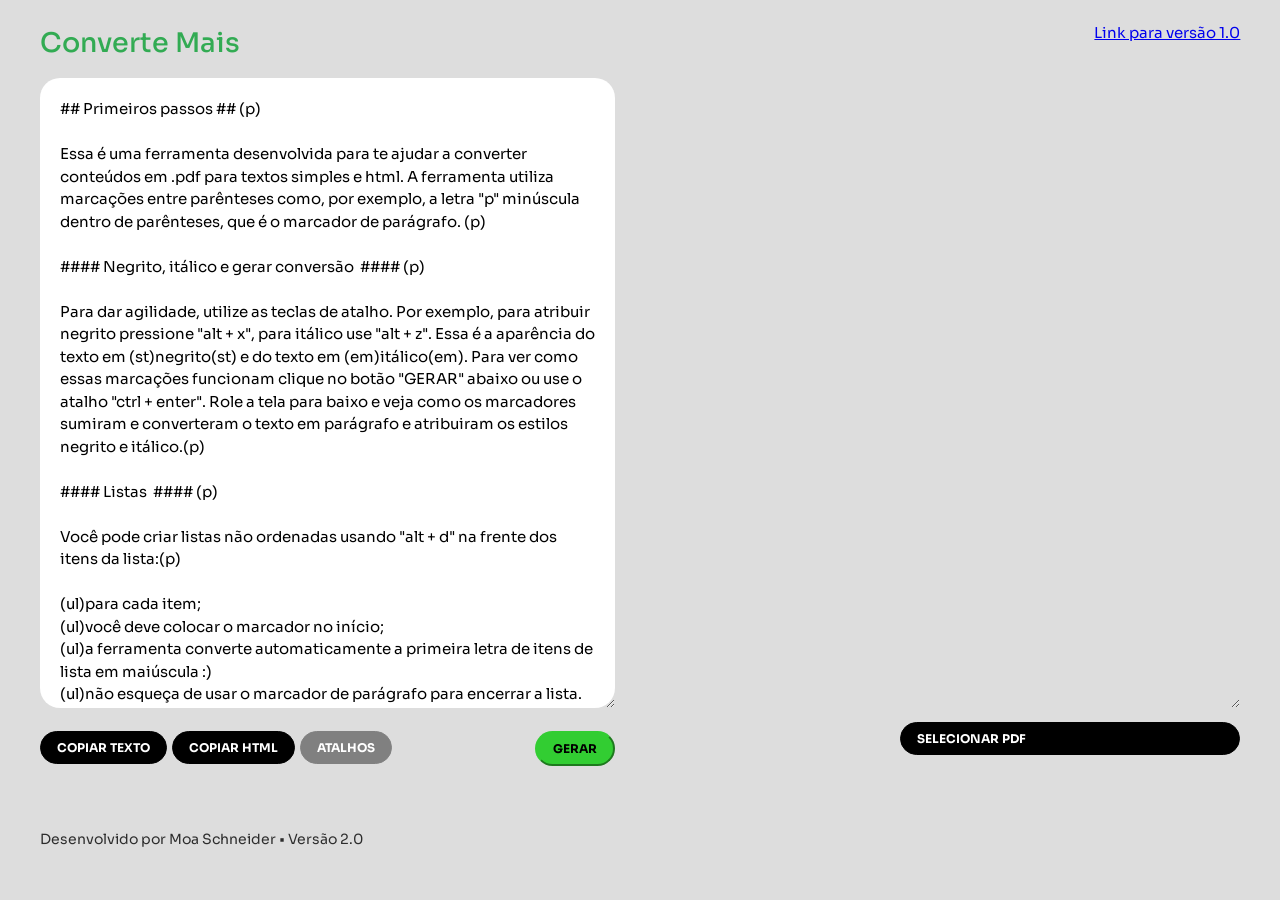
==== commit b6adbdd5: "feat: implementa marcador (ref)" ====
--- a/index.html
+++ b/index.html
@@ -317,6 +317,10 @@
             padding: 8px 16px;
             cursor: pointer;
         }
+
+        #referencias {
+            display: none;
+        }
     </style>
 </head>
 <body>
@@ -368,7 +372,7 @@
 
 Copie o endereço "https://converte-mais.vercel.app/amazonia.jpg" e substitua no código abaixo:(p) 
 
-(p) (img) URL | LEGENDA | FONTE | DESCRIÇÃO (p)
+(img | URL | LEGENDA | FONTE | DESCRIÇÃO)(p)
 
 Os outros parâmetros também podem ser substituidos. Faça o teste e substitua o parâmetro "LEGENDA" por um texto adequado ("Vista da floresta amazônica", por exemplo) e um texto que descreva a imagem para uma pessoa cega pelo parâmetro "DESCRIÇÃO".(p)
                 </textarea><br><br>
@@ -392,6 +396,11 @@
                         <!-- <h4>TEXTO SEM FORMATAÇÃO</h4> -->
                         <div id="htmlResultado"></div>
                     </div>
+                    <div class="textos__html border" id="referencias">
+                        <h4>REFERÊNCIAS</h4>
+                        <div id="htmlReferencias" class="textos__html__gerado">
+                        </div>
+                    </div>
                     <div class="textos__html border">
                         <h4>HTML</h4>
                         <pre id="htmlCodigo" class="textos__html__gerado"></pre>
@@ -463,7 +472,6 @@
 
         // ::: PROCESSA BOLD E ITÁLICO :::
         function converteInlineTags(text) {
-
             text = text.replace(/\(st\)(.*?)\(st\)/g, '<strong>$1</strong>'); // Negrito com (st)
             text = text.replace(/\(em\)(.*?)\(em\)/g, '<em>$1</em>'); // Negrito com (em)
             text = text.replace(/\(sup\)(.*?)\(sup\)/g, '<sup>$1</sup>'); // Superescrito com (sup)
@@ -476,6 +484,35 @@
             // text = text.replace(/\(pre\)(.*?)\(pre\)/g, '<span style="white-space: nowrap;">$1</span>'); // Insere tag <pre>
 
             text = destacarPalavras(text);
+
+            // Add ref markup handling
+            text = text.replace(/\(ref\)(.*?)\(ref\)/g, (match, content) => {
+                // Add the reference to the references div
+                const refDiv = document.getElementById('htmlReferencias');
+                if (!refDiv.querySelector('ul')) {
+                    refDiv.innerHTML = '<ul></ul>';
+                }
+                const ul = refDiv.querySelector('ul');
+                
+                // Check if this reference already exists
+                const existingRefs = Array.from(ul.querySelectorAll('li')).map(li => li.textContent.trim());
+                if (!existingRefs.includes(content.trim())) {
+                    const li = document.createElement('li');
+                    li.textContent = content.trim();
+                    ul.appendChild(li);
+                    
+                    // Show the references div
+                    document.getElementById('referencias').style.display = 'flex';
+                }
+                
+                // Sort the list items alphabetically
+                const items = Array.from(ul.children);
+                items.sort((a, b) => a.textContent.localeCompare(b.textContent));
+                items.forEach(item => ul.appendChild(item));
+                
+                // Return the content without the markers
+                return content.trim();
+            });
 
             return text;
         }
@@ -680,9 +717,9 @@
                         htmlOutput += '<ol>\n' + listItemsPrimeiraMaiuscula.map(item => `\t<li>${converteInlineTags(item)}</li>`).join('\n') + '\n</ol>\n\n';
                     }
 
-                } else if (paragraph.startsWith('(img)')) {
+                } else if (paragraph.startsWith('(img |')) {
                     // Processa figure e insere imagem de marcação
-                    const imgContent = paragraph.replace('(img)', '').trim();
+                    const imgContent = paragraph.replace('(img |', '').replace(')', '').trim();
 
                     const autoFigureNumber = photoNumber++;
 
@@ -691,7 +728,6 @@
                     // Palavras proibidas em legenda e descrição de fotos
                     const imgFigureCaptionDestacado = destacarPalavras(imgFigureCaption);
                     const imgDescriptionDestacado = destacarPalavras(imgDescription);
-
 
                     // CÓDIGO PARA ADICIONAR URL DA FOTO VALENDO
                     htmlOutput += `<figure>\n`;
@@ -792,10 +828,11 @@
             h4: {marcador: " #### ", tecla: "4"},
             h5: {marcador: " ##### ", tecla: "5"},
             h6: {marcador: " ###### ", tecla: "6"},
-            img: {marcador: "\n(p) (img) URL | LEGENDA | FONTE | DESCRIÇÃO (p)\n", tecla: "i"},
+            img: {marcador: "\n(img | URL | LEGENDA | FONTE | DESCRIÇÃO)(p)\n", tecla: "i"},
             table: {marcador: "\n(p)(table)\n\n(table)(p)\n", tecla: "b", antes: "\n(p)(table)\n", depois: "\n(table)(p)\n"},
             blockquote: {marcador: "\n(p)(block)(p)\n\n(p)(/block)(p)\n", tecla: "k", antes: "\n(p)(block)(p)\n\n", depois: "\n\n(p)(/block)(p)\n" },
             box: {marcador: "\n(p)(box)(p)\n\n(p)(/box)(p)\n\n", tecla: "o", antes: "\n(p)(box)(p)\n\n", depois: "\n\n(p)(/box)(p)\n" },
+            ref: {marcador: "(ref)", tecla: "r"},
         }
 
         // ::: COPIAR PARA ÁREA DE TRANSFERÊNCIA :::
@@ -1081,6 +1118,11 @@
             } else if (event.altKey && event.key.toLowerCase() === atalhos["ol"]["tecla"]) {
                 event.preventDefault(); // Evita o comportamento padrão
                 insertTextAtCursor(atalhos["ol"]["marcador"]); // Insere o texto "(ol)"
+            }
+
+            if (event.altKey && event.key.toLowerCase() === atalhos["ref"]["tecla"]) {
+                event.preventDefault();
+                insertTextAtCursor(atalhos["ref"]["marcador"]);
             }
         });
 
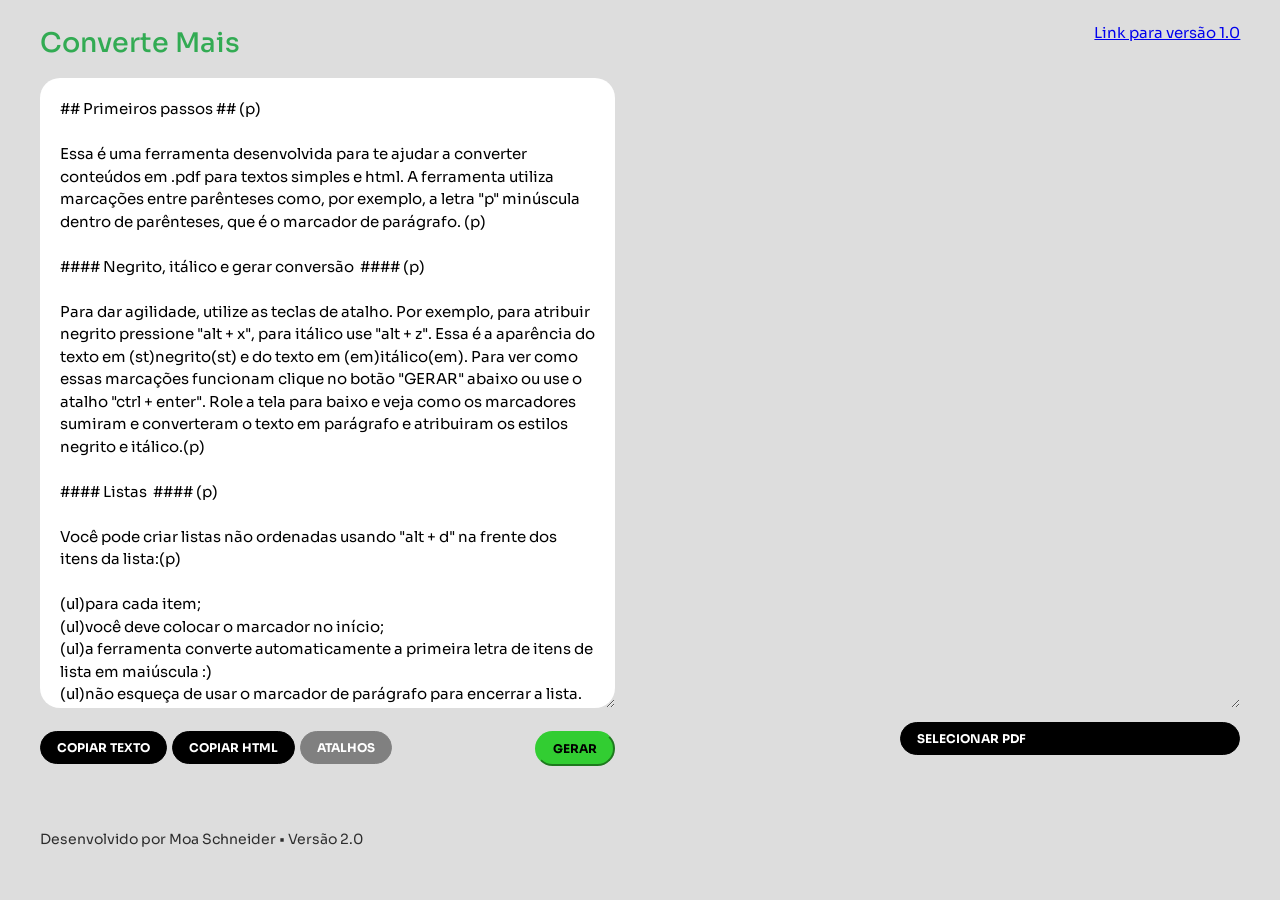
==== commit f3a5e008: "add favicon" ====
--- a/index.html
+++ b/index.html
@@ -3,6 +3,9 @@
 <head>
     <meta charset="UTF-8">
     <meta name="viewport" content="width=device-width, initial-scale=1.0">
+
+    <link rel="shortcut icon" href="favicon.ico" type="image/x-icon">
+    
     <title>Converte Mais 2.0</title>
 
     <!-- Sora -->
@@ -317,10 +320,6 @@
             padding: 8px 16px;
             cursor: pointer;
         }
-
-        #referencias {
-            display: none;
-        }
     </style>
 </head>
 <body>
@@ -380,8 +379,8 @@
                 <div id="" class="buttons">
                     <div class="buttons__functions">
                         <div class="buttons__functions__copy">
-                            <button id="copyTextButton">COPIAR TEXTO</button>
-                            <button id="copyHtmlButton">COPIAR HTML</button>
+                            <button id="copyTextButton">Copiar Texto</button>
+                            <button id="copyHtmlButton">Copiar HTML</button>
                             <button id="shortcutsButton">Atalhos</button>
                         </div>
                     </div>
@@ -396,9 +395,9 @@
                         <!-- <h4>TEXTO SEM FORMATAÇÃO</h4> -->
                         <div id="htmlResultado"></div>
                     </div>
-                    <div class="textos__html border" id="referencias">
+                    <div class="textos__html border" id="referenciasContainer" style="display: none;">
                         <h4>REFERÊNCIAS</h4>
-                        <div id="htmlReferencias" class="textos__html__gerado">
+                        <div id="referencias" class="textos__html__gerado">
                         </div>
                     </div>
                     <div class="textos__html border">
@@ -464,6 +463,7 @@
         let htmlOutput = '';
         let htmlResultado = '';
         let htmlListaDeImagens = '';
+        let references = [];
 
         // Nomes das divs onde entra o html código e o html resultante
         const htmlCodigoDiv = document.getElementById('htmlCodigo');
@@ -472,6 +472,7 @@
 
         // ::: PROCESSA BOLD E ITÁLICO :::
         function converteInlineTags(text) {
+
             text = text.replace(/\(st\)(.*?)\(st\)/g, '<strong>$1</strong>'); // Negrito com (st)
             text = text.replace(/\(em\)(.*?)\(em\)/g, '<em>$1</em>'); // Negrito com (em)
             text = text.replace(/\(sup\)(.*?)\(sup\)/g, '<sup>$1</sup>'); // Superescrito com (sup)
@@ -479,40 +480,26 @@
             text = text.replace(/\(code\)(.*?)\(code\)/g, '<code>$1</code>'); // Code com (code)
             text = text.replace(/\(br\)/g, '<br>'); // Insere quebra de linha <br>
 
+            // Process references
+            if (text.includes('(ref [')) {
+                const refMatches = text.match(/\(ref \[(.*?)\]\)/g);
+                if (refMatches) {
+                    refMatches.forEach(match => {
+                        const refText = match.replace('(ref [', '').replace('])', '');
+                        if (!references.includes(refText)) {
+                            references.push(refText);
+                        }
+                        text = text.replace(match, refText);
+                    });
+                }
+            }      
+
+
             // DESABILITADA POR QUESTÃO DO <SPAN> MAS FUNCIONANDO
             // Solução para não evitar quebrar frases pequenas dentro de células de tabela
             // text = text.replace(/\(pre\)(.*?)\(pre\)/g, '<span style="white-space: nowrap;">$1</span>'); // Insere tag <pre>
 
             text = destacarPalavras(text);
-
-            // Add ref markup handling
-            text = text.replace(/\(ref\)(.*?)\(ref\)/g, (match, content) => {
-                // Add the reference to the references div
-                const refDiv = document.getElementById('htmlReferencias');
-                if (!refDiv.querySelector('ul')) {
-                    refDiv.innerHTML = '<ul></ul>';
-                }
-                const ul = refDiv.querySelector('ul');
-                
-                // Check if this reference already exists
-                const existingRefs = Array.from(ul.querySelectorAll('li')).map(li => li.textContent.trim());
-                if (!existingRefs.includes(content.trim())) {
-                    const li = document.createElement('li');
-                    li.textContent = content.trim();
-                    ul.appendChild(li);
-                    
-                    // Show the references div
-                    document.getElementById('referencias').style.display = 'flex';
-                }
-                
-                // Sort the list items alphabetically
-                const items = Array.from(ul.children);
-                items.sort((a, b) => a.textContent.localeCompare(b.textContent));
-                items.forEach(item => ul.appendChild(item));
-                
-                // Return the content without the markers
-                return content.trim();
-            });
 
             return text;
         }
@@ -566,9 +553,11 @@
             
             let textInput = document.getElementById('textInput').value;
             
+            // Reset references array at the start of each generation
+            references = [];
+            
             // Divide o texto em parágrafos usando (p)
             const paragraphs = textInput.split('(p)').map(p => p.trim()).filter(p => p.length > 0);
-            // console.log(paragraphs);
             
             // Variáveis que recebem os diversos processamentos ao longo do script e que vão ser inseridas nas divs
             htmlOutput = '';
@@ -580,12 +569,25 @@
             // Mostra a div com os previews de texto e html
             document.querySelector('.textos').style.display = 'flex';
 
-
             const htmlOutputAjustado = removeEspacamentoDuplicado(htmlOutput);
             
             htmlCodigoDiv.textContent = htmlOutputAjustado;
             htmlResultadoDiv.innerHTML = htmlOutputAjustado;
             htmlListaDeImagensDiv.innerHTML = htmlListaDeImagens;
+
+            // Add references to the references div
+            const referenciasContainer = document.getElementById('referenciasContainer');
+            if (references.length > 0) {
+                const referenciasDiv = document.getElementById('referencias');
+                // Sort references alphabetically
+                const sortedReferences = references.sort((a, b) => a.localeCompare(b, 'pt-BR'));
+                referenciasDiv.innerHTML = '<ul>\n' + 
+                    sortedReferences.map(ref => `\t<li>${ref}</li>`).join('\n') + 
+                    '\n</ul>';
+                referenciasContainer.style.display = 'block';
+            } else {
+                referenciasContainer.style.display = 'none';
+            }
         }
 
         function removeEspacamentoDuplicado(html) {
@@ -601,6 +603,7 @@
         function processarParagrafos(paragraphs) {
             let photoNumber = 1;
             let contador = 1;
+            
             paragraphs.forEach(paragraph => {
 
             // Se for uma tag <pre>, pula a remoção de espaços
@@ -671,6 +674,7 @@
                     
                     // Insere a tag <hr>
                     htmlOutput += `<hr>\n\n`;
+
 
                 } else if (paragraph.startsWith('(ul)')) {
 
@@ -719,11 +723,15 @@
 
                 } else if (paragraph.startsWith('(img |')) {
                     // Processa figure e insere imagem de marcação
-                    const imgContent = paragraph.replace('(img |', '').replace(')', '').trim();
-
+                    const imgContent = paragraph.replace('(img |', '').replace(/\)$/, '').trim();
                     const autoFigureNumber = photoNumber++;
 
-                    const [imgUrl, imgFigureCaption, imgSource, imgDescription] = imgContent.split('|').map(item => item.trim());
+                    // Split by | but preserve parentheses in the content
+                    const parts = imgContent.split('|').map(item => item.trim());
+                    const imgUrl = parts[0];
+                    const imgFigureCaption = parts[1];
+                    const imgSource = parts[2];
+                    const imgDescription = parts[3];
 
                     // Palavras proibidas em legenda e descrição de fotos
                     const imgFigureCaptionDestacado = destacarPalavras(imgFigureCaption);
@@ -760,7 +768,17 @@
                     htmlOutput += convertedText + '\n\n';
                 }
             }
-            });
+        });
+            
+            // Add references to the references div
+            if (references.length > 0) {
+                const referenciasDiv = document.getElementById('referencias');
+                // Sort references alphabetically
+                const sortedReferences = references.sort((a, b) => a.localeCompare(b, 'pt-BR'));
+                referenciasDiv.innerHTML = '<ul>\n' + 
+                    sortedReferences.map(ref => `\t<li>${ref}</li>`).join('\n') + 
+                    '\n</ul>';
+            }
         }
 
         // FUNÇÃO PARA COPIAR A IMAGEM CORRETA PARA A ÁREA DE TRANSFERÊNCIA
@@ -832,7 +850,7 @@
             table: {marcador: "\n(p)(table)\n\n(table)(p)\n", tecla: "b", antes: "\n(p)(table)\n", depois: "\n(table)(p)\n"},
             blockquote: {marcador: "\n(p)(block)(p)\n\n(p)(/block)(p)\n", tecla: "k", antes: "\n(p)(block)(p)\n\n", depois: "\n\n(p)(/block)(p)\n" },
             box: {marcador: "\n(p)(box)(p)\n\n(p)(/box)(p)\n\n", tecla: "o", antes: "\n(p)(box)(p)\n\n", depois: "\n\n(p)(/box)(p)\n" },
-            ref: {marcador: "(ref)", tecla: "r"},
+            ref: {marcador: "(ref [ ] )", tecla: "r", antes: "(ref [", depois: "])"},
         }
 
         // ::: COPIAR PARA ÁREA DE TRANSFERÊNCIA :::
@@ -1122,7 +1140,20 @@
 
             if (event.altKey && event.key.toLowerCase() === atalhos["ref"]["tecla"]) {
                 event.preventDefault();
-                insertTextAtCursor(atalhos["ref"]["marcador"]);
+                
+                // Get the selected text
+                let start = textarea.selectionStart;
+                let end = textarea.selectionEnd;
+                let selectedText = textarea.value.substring(start, end);
+                
+                if (selectedText) {
+                    // If text is selected, wrap it in the reference markup
+                    let newText = `(ref [${selectedText}])`;
+                    textarea.setRangeText(newText, start, end, 'end');
+                } else {
+                    // If no text is selected, insert the empty reference markup
+                    insertTextAtCursor(atalhos["ref"]["marcador"]);
+                }
             }
         });
 
@@ -1286,4 +1317,4 @@
 
     </script>
 </body>
-</html>+</html>
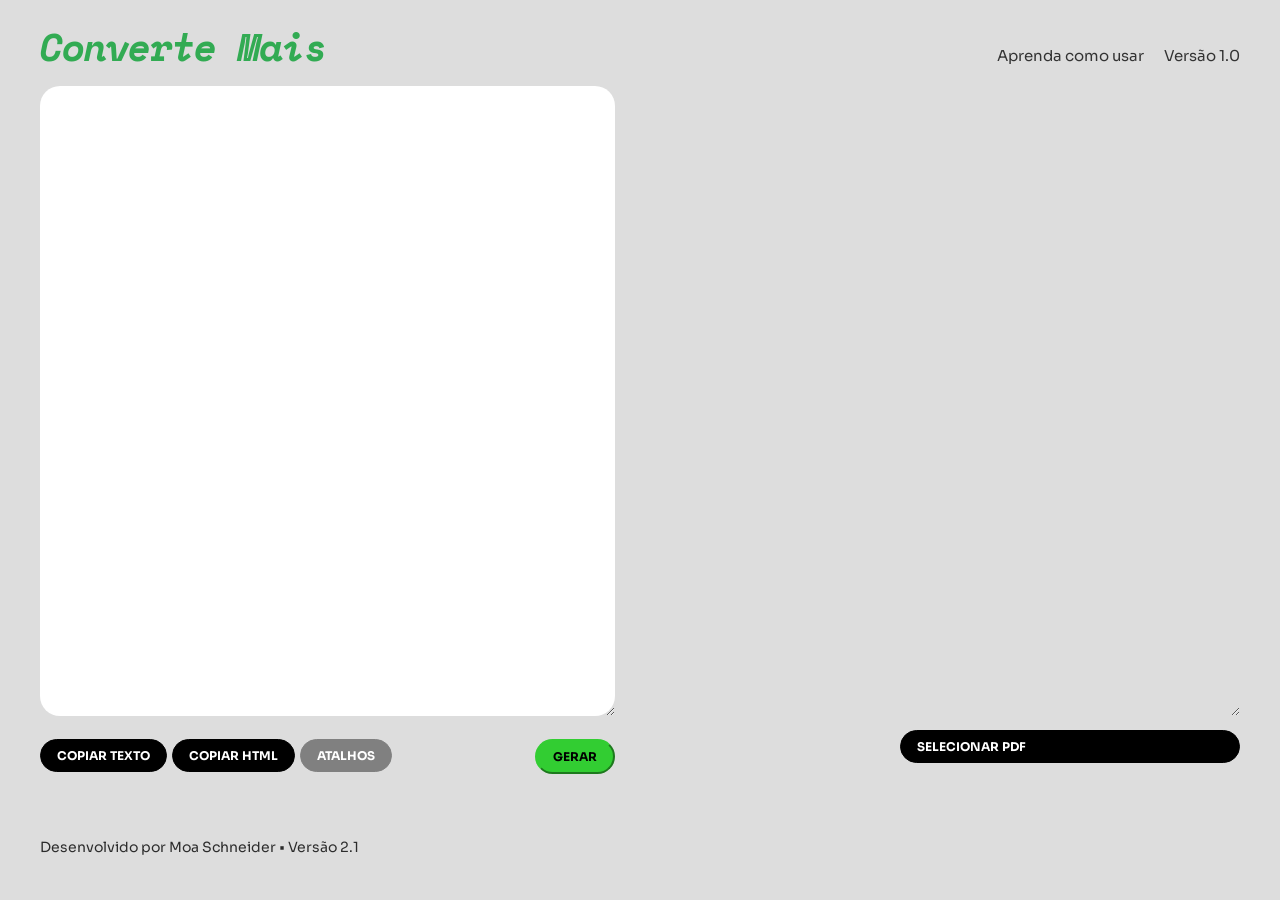
==== commit 6a47646a: "fix: ajuste de margin e padding dentro do marcador (box)" ====
--- a/index.html
+++ b/index.html
@@ -3,13 +3,13 @@
 <head>
     <meta charset="UTF-8">
     <meta name="viewport" content="width=device-width, initial-scale=1.0">
-
-    <link rel="shortcut icon" href="favicon.ico" type="image/x-icon">
-    
     <title>Converte Mais 2.0</title>
 
     <!-- Sora -->
     <link href="https://fonts.googleapis.com/css2?family=Sora:wght@100..800&display=swap" rel="stylesheet">
+
+    <!-- Space Mono -->
+    <link href="https://fonts.googleapis.com/css2?family=Space+Mono:ital,wght@0,400;0,700;1,400;1,700&display=swap" rel="stylesheet">
 
     <!-- Libre Franklin -->
     <link href="https://fonts.googleapis.com/css2?family=Libre+Franklin:ital,wght@0,100..900;1,100..900&display=swap" rel="stylesheet">
@@ -39,6 +39,49 @@
         }
         h1 {
             font-size: 27px;
+        }
+        header {
+            display: flex;
+            justify-content: space-between;
+            align-items: flex-end;
+            margin-bottom: 20px;
+            margin-top: 20px;
+        }
+        header h1 {
+            font-family: 'Space Mono', monospace;
+            font-weight: 700;
+            font-style: italic;
+            font-size: 38px;
+            letter-spacing: -1px;
+            margin: 0;
+            padding-bottom: 0;
+            line-height: 1;
+        }
+        header p {
+            margin: 0;
+            align-self: flex-end;
+            padding-bottom: 5px;
+        }
+        header div {
+            display: flex;
+            gap: 20px;
+            align-items: center;
+        }
+        header div p {
+            margin: 0;
+            padding: 0;
+            font-family: 'Space Mono', monospace;
+            font-size: 14px;
+        }
+        header a:visited {
+            color: #555;
+        }
+        header a {
+            text-decoration: none;
+            color: #333;
+        }
+        header a:hover {
+            text-decoration: underline;
         }
         h2 {
             font-size: 23px;
@@ -78,17 +121,9 @@
             display: flex;
             flex-direction: column;
         }
-        header {
-            display: flex;
-            justify-content: space-between;
-        }
         main {
             display: flex;
-            /* flex-direction: column; */
-            /* justify-content: space-between; */
-            /* min-height: 100vh; */
             gap: 50px;
-            /* padding: 10px; */
             min-height: var(--height);
         }
         footer {
@@ -105,11 +140,11 @@
         #textInput {
             width: 100%;
             height: var(--height);
-
             padding: 20px;
             font-size: 15px;
             line-height: 1.5em;
             resize: vertical;
+            border-radius: 20px;
         }
         .buttons {
             max-width: 100%;
@@ -173,8 +208,6 @@
             background-color: white;
             margin-bottom: 30px;
             line-height: 1.5em;
-            /* border: 1px solid black; */
-            /* border-radius: 10px; */
         }
         #htmlListaDeImagens {
             width: 100%;
@@ -248,19 +281,11 @@
         width: 100%;
         height: var(--height);
         resize: vertical;
-        /* border-radius: 0; */
-        /* border: none; */
-        }
-
-        @media screen and (max-width: 900px){
+        }
+
+        @media screen and (max-width: 970px){
             main {
                 display: block;
-                /* display: flex; */
-                /* flex-direction: column; */
-                /* justify-content: space-between; */
-                /* min-height: 100vh; */
-                /* gap: 50px; */
-                /* padding: 10px; */
                 min-height: var(--height);
             }
             #entry-data-pdf {
@@ -327,53 +352,16 @@
     <div class="margin">
         <header>
             <h1>Converte Mais</h1>
-            <p><a href="index-old.html">Link para versão 1.0</a></p>
+            <div>
+                <p><a href="#">Aprenda como usar</a></p>
+                <p><a href="index-old.html">Versão 1.0</a></p>
+            </div>
         </header>
 
         <main>
             <div class="entry-data" id="entry-data-content">
                 
-                <textarea id="textInput" class="border" rows="10" cols="50" placeholder="1) Entre aqui o texto copiado&#10;&#10;2) Aplique os marcadores&#10;&#10;3) Clique em 'GERAR' (ctrl + enter) para converter&#10;&#10;4) Utilize os botões 'COPIAR TEXTO' ou 'COPIAR HTML'.">## Primeiros passos ## (p)
-
-Essa é uma ferramenta desenvolvida para te ajudar a converter conteúdos em .pdf para textos simples e html. A ferramenta utiliza marcações entre parênteses como, por exemplo, a letra "p" minúscula dentro de parênteses, que é o marcador de parágrafo. (p)
-
-#### Negrito, itálico e gerar conversão  #### (p)
-
-Para dar agilidade, utilize as teclas de atalho. Por exemplo, para atribuir negrito pressione "alt + x", para itálico use "alt + z". Essa é a aparência do texto em (st)negrito(st) e do texto em (em)itálico(em). Para ver como essas marcações funcionam clique no botão "GERAR" abaixo ou use o atalho "ctrl + enter". Role a tela para baixo e veja como os marcadores sumiram e converteram o texto em parágrafo e atribuiram os estilos negrito e itálico.(p)
-
-#### Listas  #### (p)
-
-Você pode criar listas não ordenadas usando "alt + d" na frente dos itens da lista:(p)
-
-(ul)para cada item;
-(ul)você deve colocar o marcador no início;
-(ul)a ferramenta converte automaticamente a primeira letra de itens de lista em maiúscula :)
-(ul)não esqueça de usar o marcador de parágrafo para encerrar a lista.(p)
-
-Para criar listas ordenadas use "alt + f":(p)
-
-(ol)fácil,
-(ol)rápido,
-(ol)prático!(p)
-
-#### Bloco de citação longa #### (p)
-
-Para criar uma citação longa use o atalho "alt + k":(p)
-
-(p)(block)(p)
-O bloco de texto já fica automaticamente recuado e com uma barra vertical do lado parágrafo para se destacar do restante do texto.(p)
-É possível também usar o marcador de parágrafo para criar outros parágrafos dentro do bloco de citação longa.
-(p)(/block)(p)
-
-#### Imagens  #### (p)
-
-É possível também adicionar uma imagem de algum endereço web. Basta usar o atalho "alt + i" e substituir o endereço da imagem pelo parâmetro "URL". Faça o teste abaixo:(p)
-
-Copie o endereço "https://converte-mais.vercel.app/amazonia.jpg" e substitua no código abaixo:(p) 
-
-(img | URL | LEGENDA | FONTE | DESCRIÇÃO)(p)
-
-Os outros parâmetros também podem ser substituidos. Faça o teste e substitua o parâmetro "LEGENDA" por um texto adequado ("Vista da floresta amazônica", por exemplo) e um texto que descreva a imagem para uma pessoa cega pelo parâmetro "DESCRIÇÃO".(p)
+                <textarea id="textInput" class="border" rows="10" cols="50" placeholder="">
                 </textarea><br><br>
 
                 <div id="" class="buttons">
@@ -421,7 +409,7 @@
         </main>
 
         <footer>
-            <p class="author">Desenvolvido por Moa Schneider • Versão 2.0</p>
+            <p class="author">Desenvolvido por Moa Schneider • Versão 2.1</p>
         </footer>
 
 
@@ -637,7 +625,7 @@
                     const boxContent = paragraph.replace('(box)', '').trim();
                     
                     // Envolve o conteúdo com a tag <div>
-                    htmlOutput += `<div style="margin-top: 15px; padding: 10px; border: 2px solid #dfdfdf; background-color:#f2f2f2">\n\n\t${boxContent}`;
+                    htmlOutput += `<div style="margin: 1rem 0rem; padding: 1rem 1rem 0rem 1rem; border: 2px solid #dfdfdf; background-color:#f2f2f2">\n\n\t${boxContent}`;
 
                 } else if (paragraph.startsWith('(/box)')) {
                     // Remove o marcador (/box) sem remover espaços
@@ -692,33 +680,50 @@
                     htmlOutput += '<ul>\n' + listItemsPrimeiraMaiuscula.map(item => `\t<li>${converteInlineTags(item)}</li>`).join('\n') + '\n</ul>\n\n';
 
                 } else if (paragraph.startsWith('(ol)')) {
+                    // Split by (ol) and keep non-empty items
                     const listItems = paragraph.split('(ol)').map(item => item.trim()).filter(item => item.length > 0);
 
-                    // #### TESTE (24/10)
-                    // Aqui entra replace para tornar a primeira letra em maiúscula
-                    const listItemsPrimeiraMaiuscula = listItems.map(item => 
+                    // First, check if there's a style marker in the first item
+                    let listStyle = '';
+                    let modifiedItems = [...listItems]; // Create a copy of the items array
+
+                    // Check if first item starts with a style marker
+                    if (modifiedItems.length > 0) {
+                        const firstItem = modifiedItems[0];
+                        
+                        // Check for style markers at the beginning of the first item
+                        if (firstItem.startsWith('(x)')) {
+                            modifiedItems[0] = firstItem.replace(/^\(x\)\s*/, '').trim();
+                            listStyle = 'lower-alpha';
+                        } else if (firstItem.startsWith('(X)')) {
+                            modifiedItems[0] = firstItem.replace(/^\(X\)\s*/, '').trim();
+                            listStyle = 'upper-alpha';
+                        } else if (firstItem.startsWith('(i)')) {
+                            modifiedItems[0] = firstItem.replace(/^\(i\)\s*/, '').trim();
+                            listStyle = 'lower-roman';
+                        } else if (firstItem.startsWith('(I)')) {
+                            modifiedItems[0] = firstItem.replace(/^\(I\)\s*/, '').trim();
+                            listStyle = 'upper-roman';
+                        } else if (firstItem.startsWith('(0)')) {
+                            modifiedItems[0] = firstItem.replace(/^\(0\)\s*/, '').trim();
+                            listStyle = 'decimal-leading-zero';
+                        }
+                    }
+
+                    // Capitalizes the first letter of each item
+                    const listItemsPrimeiraMaiuscula = modifiedItems.map(item => 
                         item.replace(/^\s*([a-záéíóúàèìòùâêîôûãõçñäëïöü])/i, (match, p1) => p1.toUpperCase())
                     );
-                    // #### TESTE
-
-                    if (listItems[0].startsWith('(x.)')){
-                        listItems[0] = listItems[0].replace('(x.)', '');
-                        htmlOutput += '<ol style="list-style-type: lower-alpha;">\n' + listItems.map(item => `\t<li>${converteInlineTags(item)}</li>`).join('\n') + '\n</ol>\n\n';
-                    } else if (listItems[0].startsWith('(X.)')){
-                        listItems[0] = listItems[0].replace('(X.)', '');
-                        htmlOutput += '<ol style="list-style-type: upper-alpha;">\n' + listItems.map(item => `\t<li>${converteInlineTags(item)}</li>`).join('\n') + '\n</ol>\n\n';
-                    } else if (listItems[0].startsWith('(i.)')){
-                        listItems[0] = listItems[0].replace('(i.)', '');
-                        htmlOutput += '<ol style="list-style-type: lower-roman;">\n' + listItems.map(item => `\t<li>${converteInlineTags(item)}</li>`).join('\n') + '\n</ol>\n\n';
-                    } else if (listItems[0].startsWith('(I.)')){
-                        listItems[0] = listItems[0].replace('(I.)', '');
-                        htmlOutput += '<ol style="list-style-type: upper-roman;">\n' + listItems.map(item => `\t<li>${converteInlineTags(item)}</li>`).join('\n') + '\n</ol>\n\n';
-                    } else if (listItems[0].startsWith('(0.)')){
-                        listItems[0] = listItems[0].replace('(0.)', '');
-                        htmlOutput += '<ol style="list-style-type: decimal-leading-zero;">\n' + listItems.map(item => `\t<li>${converteInlineTags(item)}</li>`).join('\n') + '\n</ol>\n\n';
-                    } 
-                    else {
-                        htmlOutput += '<ol>\n' + listItemsPrimeiraMaiuscula.map(item => `\t<li>${converteInlineTags(item)}</li>`).join('\n') + '\n</ol>\n\n';
+
+                    // Render the list with the appropriate style
+                    if (listStyle) {
+                        htmlOutput += `<ol style="list-style-type: ${listStyle};">\n` + 
+                            listItemsPrimeiraMaiuscula.map(item => `\t<li>${converteInlineTags(item)}</li>`).join('\n') + 
+                            '\n</ol>\n\n';
+                    } else {
+                        htmlOutput += '<ol>\n' + 
+                            listItemsPrimeiraMaiuscula.map(item => `\t<li>${converteInlineTags(item)}</li>`).join('\n') + 
+                            '\n</ol>\n\n';
                     }
 
                 } else if (paragraph.startsWith('(img |')) {
@@ -1128,8 +1133,31 @@
                 // O texto selecionado
                 let selectedText = textarea.value.substring(start, end);
                 
-                // Verifica e substitui padrões como "X)", "X.", "X - " e "X-"
-                let newText = selectedText.replace(/(?<!\()\b([a-zA-Z0-9])[\)\.\-](?!\))/g, "(ol)");
+                // Processa linhas individualmente para melhor controle
+                let lines = selectedText.split('\n');
+                let processedLines = lines.map(line => {
+                    // Casos a tratar:
+                    // 1. "10.Texto" ou "a.Texto" - número/letra seguido de ponto sem espaço
+                    // 2. "10. Texto" ou "a. Texto" - número/letra seguido de ponto com espaço
+                    // 3. "10)Texto" ou "a)Texto" - número/letra seguido de parêntese sem espaço
+                    // 4. "10) Texto" ou "a) Texto" - número/letra seguido de parêntese com espaço
+                    // 5. "10-Texto" ou "a-Texto" - número/letra seguido de hífen sem espaço
+                    // 6. "10- Texto" ou "a- Texto" - número/letra seguido de hífen com espaço
+                    // 7. "10 -Texto" ou "a -Texto" - número/letra, espaço e hífen sem espaço
+                    // 8. "10 - Texto" ou "a - Texto" - número/letra, espaço e hífen com espaço
+
+                    // Regex para número/letra + espaço + hífen (com ou sem espaço após)
+                    if (line.match(/^[ \t]*([a-zA-Z0-9]+)\s+-\s*/)) {
+                        return line.replace(/^[ \t]*([a-zA-Z0-9]+)\s+-\s*/, "(ol)");
+                    }
+                    // Regex para número/letra + ponto/parêntese/hífen (com ou sem espaço após)
+                    if (line.match(/^[ \t]*([a-zA-Z0-9]+)[\.\)\-]\s*/)) {
+                        return line.replace(/^[ \t]*([a-zA-Z0-9]+)[\.\)\-]\s*/, "(ol)");
+                    }
+                    // Caso nenhum padrão seja encontrado, retorna a linha sem alteração
+                    return line;
+                });
+                let newText = processedLines.join('\n');
                 
                 // Atualiza o conteúdo do textarea com o novo texto sem perder o restante do conteúdo
                 textarea.setRangeText(newText, start, end, 'end');
@@ -1271,34 +1299,54 @@
                 const itemsOl = content.split(/\s*\(ol\)/).slice(1); // Divide e ignora a parte antes do primeiro (ol)
                 
                 let listHtml = content; // Default to the original content
+                
+                // Função para capitalizar a primeira letra
+                const capitalizarPrimeiraLetra = (text) => {
+                    return text.replace(/^\s*([a-záéíóúàèìòùâêîôûãõçñäëïöü])/i, (match, p1) => p1.toUpperCase());
+                }
+                
                 if (itemsUl.length > 0 && itemsUl[0].trim() !== '') {
-                    const listItems = itemsUl.map(item => `<li>${item.trim()}</li>`).join('');
-                    listHtml = `${beforeList} <ul>${listItems}</ul>`;
+                    // Capitaliza a primeira letra de cada item da lista não ordenada
+                    const listItems = itemsUl.map(item => {
+                        const capitalizedItem = capitalizarPrimeiraLetra(item.trim());
+                        return `\n        <li>${capitalizedItem}</li>`;
+                    }).join('');
+                    
+                    listHtml = `${beforeList}\n      <ul>${listItems}\n      </ul>\n`;
                 } else if (itemsOl.length > 0 && itemsOl[0].trim() !== '') {
-                    if (itemsOl[0].startsWith('(x.)')){
-                        itemsOl[0] = itemsOl[0].replace('(x.)', '');
-                        const listItems = itemsOl.map(item => `<li>${item.trim()}</li>`).join('');
-                        listHtml = `${beforeList} <ol style="list-style-type: lower-alpha;">${listItems}</ol>`;
-                    } else if (itemsOl[0].startsWith('(X.)')){
-                        itemsOl[0] = itemsOl[0].replace('(X.)', '');
-                        const listItems = itemsOl.map(item => `<li>${item.trim()}</li>`).join('');
-                        listHtml = `${beforeList} <ol style="list-style-type: upper-alpha;">${listItems}</ol>`;
-                    } else if (itemsOl[0].startsWith('(i.)')){
-                        itemsOl[0] = itemsOl[0].replace('(i.)', '');
-                        const listItems = itemsOl.map(item => `<li>${item.trim()}</li>`).join('');
-                        listHtml = `${beforeList} <ol style="list-style-type: lower-roman;">${listItems}</ol>`;
-                    } else if (itemsOl[0].startsWith('(I.)')){
-                        itemsOl[0] = itemsOl[0].replace('(I.)', '');
-                        const listItems = itemsOl.map(item => `<li>${item.trim()}</li>`).join('');
-                        listHtml = `${beforeList} <ol style="list-style-type: upper-roman;">${listItems}</ol>`;
-                    } else if (itemsOl[0].startsWith('(0.)')){
-                        itemsOl[0] = itemsOl[0].replace('(0.)', '');
-                        const listItems = itemsOl.map(item => `<li>${item.trim()}</li>`).join('');
-                        listHtml = `${beforeList} <ol style="list-style-type: decimal-leading-zero;">${listItems}</ol>`;
+                    // Cria uma cópia para poder modificar o array
+                    let modifiedItems = [...itemsOl];
+                    let listStyle = '';
+                    
+                    // Verifica se o primeiro item tem um marcador de estilo
+                    if (modifiedItems[0].startsWith('(x)')) {
+                        modifiedItems[0] = modifiedItems[0].replace(/^\(x\)\s*/, '');
+                        listStyle = 'lower-alpha';
+                    } else if (modifiedItems[0].startsWith('(X)')) {
+                        modifiedItems[0] = modifiedItems[0].replace(/^\(X\)\s*/, '');
+                        listStyle = 'upper-alpha';
+                    } else if (modifiedItems[0].startsWith('(i)')) {
+                        modifiedItems[0] = modifiedItems[0].replace(/^\(i\)\s*/, '');
+                        listStyle = 'lower-roman';
+                    } else if (modifiedItems[0].startsWith('(I)')) {
+                        modifiedItems[0] = modifiedItems[0].replace(/^\(I\)\s*/, '');
+                        listStyle = 'upper-roman';
+                    } else if (modifiedItems[0].startsWith('(0)')) {
+                        modifiedItems[0] = modifiedItems[0].replace(/^\(0\)\s*/, '');
+                        listStyle = 'decimal-leading-zero';
+                    }
+                    
+                    // Capitaliza a primeira letra de cada item da lista ordenada
+                    const listItems = modifiedItems.map(item => {
+                        const capitalizedItem = capitalizarPrimeiraLetra(item.trim());
+                        return `\n        <li>${capitalizedItem}</li>`;
+                    }).join('');
+                    
+                    // Aplica o estilo apropriado
+                    if (listStyle) {
+                        listHtml = `${beforeList}\n      <ol style="list-style-type: ${listStyle};">${listItems}\n      </ol>\n`;
                     } else {
-                        const listItems = itemsOl.map(item => `<li>${item.trim()}</li>`).join('');
-                        listHtml = `${beforeList} <ol>${listItems}</ol>`;
-
+                        listHtml = `${beforeList}\n      <ol>${listItems}\n      </ol>\n`;
                     }
                 }
 
@@ -1317,4 +1365,4 @@
 
     </script>
 </body>
-</html>
+</html>
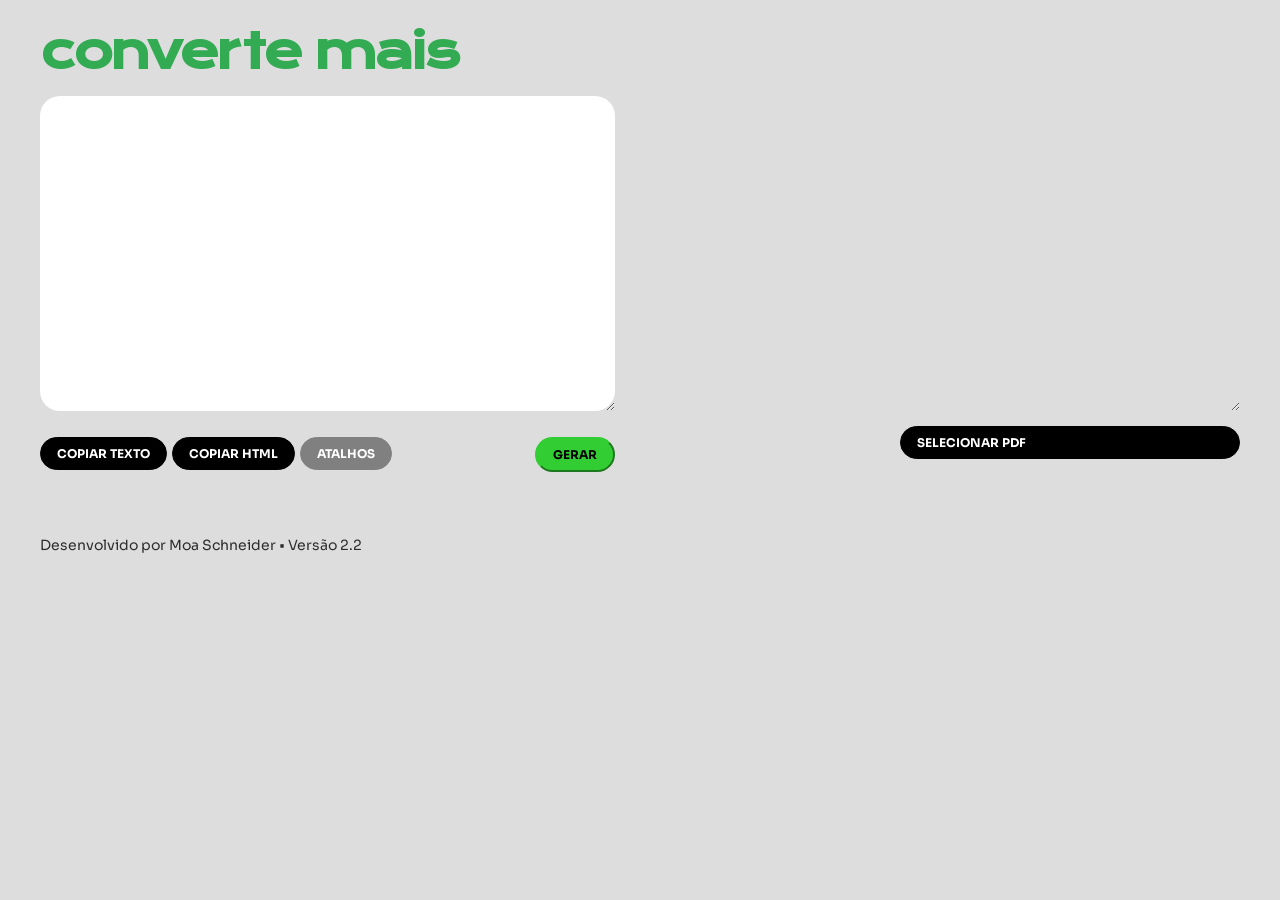
==== commit c229a03f: "update: atualizando o projeto" ====
--- a/index.html
+++ b/index.html
@@ -5,361 +5,65 @@
     <meta name="viewport" content="width=device-width, initial-scale=1.0">
     <title>Converte Mais 2.0</title>
 
+    <link rel="preconnect" href="https://fonts.googleapis.com">
+    <link rel="preconnect" href="https://fonts.gstatic.com" crossorigin>
+
     <!-- Sora -->
     <link href="https://fonts.googleapis.com/css2?family=Sora:wght@100..800&display=swap" rel="stylesheet">
 
-    <!-- Space Mono -->
-    <link href="https://fonts.googleapis.com/css2?family=Space+Mono:ital,wght@0,400;0,700;1,400;1,700&display=swap" rel="stylesheet">
+    <!-- Krona One -->
+    <link href="https://fonts.googleapis.com/css2?family=Krona+One&display=swap" rel="stylesheet">
 
-    <!-- Libre Franklin -->
-    <link href="https://fonts.googleapis.com/css2?family=Libre+Franklin:ital,wght@0,100..900;1,100..900&display=swap" rel="stylesheet">
-
-    <!-- Century Gothic Paneuropean -->
-    <link href="https://fonts.cdnfonts.com/css/century-gothic-paneuropean" rel="stylesheet">
-
-    <!-- Roboto -->
-    <link href="https://fonts.googleapis.com/css2?family=Roboto:ital,wght@0,100;0,300;0,400;0,500;0,700;0,900;1,100;1,300;1,400;1,500;1,700;1,900&display=swap" rel="stylesheet">
-
-    <style>
-        :root {
-            --height: 70vh;
-        }
-        * {
-            box-sizing: border-box;
-            font-family: 'Sora', 'Century Gothic Paneuropean', 'Roboto', 'Libre Franklin', sans-serif;
-            font-size: 15px;
-        }
-        body {
-            /* background-color: #e6ffe6; */
-            background-color: #ddd;
-        }
-        h1, h2, h3, h4, h5, h6 {
-            font-weight: 500;
-            color: #32ab53;
-        }
-        h1 {
-            font-size: 27px;
-        }
-        header {
-            display: flex;
-            justify-content: space-between;
-            align-items: flex-end;
-            margin-bottom: 20px;
-            margin-top: 20px;
-        }
-        header h1 {
-            font-family: 'Space Mono', monospace;
-            font-weight: 700;
-            font-style: italic;
-            font-size: 38px;
-            letter-spacing: -1px;
-            margin: 0;
-            padding-bottom: 0;
-            line-height: 1;
-        }
-        header p {
-            margin: 0;
-            align-self: flex-end;
-            padding-bottom: 5px;
-        }
-        header div {
-            display: flex;
-            gap: 20px;
-            align-items: center;
-        }
-        header div p {
-            margin: 0;
-            padding: 0;
-            font-family: 'Space Mono', monospace;
-            font-size: 14px;
-        }
-        header a:visited {
-            color: #555;
-        }
-        header a {
-            text-decoration: none;
-            color: #333;
-        }
-        header a:hover {
-            text-decoration: underline;
-        }
-        h2 {
-            font-size: 23px;
-        }
-        h3 {
-            font-size: 21px;
-        }
-        h4 {
-            font-size: 19px;
-        }
-        h5 {
-            font-size: 17px;
-        }
-        h6 {
-            font-size: 15px;
-        }
-        .b {
-            border: 1px solid red;
-        }
-        .border {
-            border: 0px solid black;
-            border-radius: 20px;
-        }
-        pre {
-            white-space: pre-wrap; /* Para preservar espaços e quebras de linha */
-        }
-        code {
-            font-family: monospace;
-            white-space: pre;
-        }
-        sub, sup {
-            font-size: 11px;
-        }
-        .margin {
-            margin: 0 auto;
-            width: 95%;
-            display: flex;
-            flex-direction: column;
-        }
-        main {
-            display: flex;
-            gap: 50px;
-            min-height: var(--height);
-        }
-        footer {
-            padding-top: 50px;
-        }
-        .entry-data {
-            width: 100%;
-            flex-grow: 1;
-        }
-        .author {
-            font-size: 14px;
-            opacity: 0.8;
-        }
-        #textInput {
-            width: 100%;
-            height: var(--height);
-            padding: 20px;
-            font-size: 15px;
-            line-height: 1.5em;
-            resize: vertical;
-            border-radius: 20px;
-        }
-        .buttons {
-            max-width: 100%;
-            display: flex;
-            justify-content: space-between;
-            align-items: flex-start;
-            gap: 10px;
-        }
-        .buttons__functions {
-            max-width: 70%;
-            display: flex;
-            align-items: flex-start;
-            flex-wrap: wrap;
-            gap: 5px;
-        }
-        .buttons__functions__tags, .buttons__functions__copy {
-            display: flex;
-            flex-wrap: wrap;
-            gap: 5px;
-        }
-        .buttons__functions__tags button, .buttons__functions__copy button {
-            cursor: pointer;
-        }
-        .buttons__functions__tags {
-            display: none;
-        }
-        #copyTextButton, #copyHtmlButton, #generateButton, #shortcutsButton {
-            font-size: 12px;
-            font-weight: bold;
-            text-transform: uppercase;
-            padding: 8px 16px;
-            color: white;
-            border-radius: 30px;
-            /* outline: 0; */
-        }
-        #generateButton {
-            color: black;
-            background-color: limegreen;
-            border-color: limegreen;
-        }
-        #copyTextButton, #copyHtmlButton, #shortcutsButton {
-            background-color: black;
-            border: 0.5px solid black;
-        }
-        #shortcutsButton {
-            background-color: grey;
-            border: 0.5px solid grey;
-        }
-        .textos {
-            margin: 30px 0 100px 0;
-            width: 100%;
-            display: none;
-            flex-direction: column;
-            gap: 15px;
-        }
-        .textos__html {
-            width: 100%;
-            padding: 20px;
-            display: flex;
-            flex-direction: column;
-            background-color: white;
-            margin-bottom: 30px;
-            line-height: 1.5em;
-        }
-        #htmlListaDeImagens {
-            width: 100%;
-            display: flex;
-            flex-direction: row;
-            flex-wrap: wrap;
-            gap: 5px;
-        }
-        #htmlListaDeImagens img {
-            width: 240px;
-            object-fit: cover;
-        }
-        table {
-            border-collapse: collapse;
-        }
-        th {
-            text-align: left;
-        }
-        td, th {
-            border: 1px solid black;
-            padding: 5px;
-        }
-        img {
-            max-width: 100%;
-        }
-        .tooltip {
-        position: relative;
-        display: inline-block;
-        }
-
-        .tooltip .tooltiptext {
-        visibility: hidden;
-        width: 60px;
-        background-color: black;
-        color: #fff;
-        text-align: center;
-        padding: 5px;
-        border-radius: 5px;
-        font-size: 15px;
-        font-weight: normal;
-        
-        /* Posição da tooltip */
-        position: absolute;
-        z-index: 1;
-        bottom: 130%;
-        left: 50%;
-        margin-left: -30px;
-        
-        /* Efeito de transição */
-        opacity: 0;
-        transition: opacity .8s;
-        }
-        .tooltip:hover .tooltiptext {
-        visibility: visible;
-        opacity: 1;
-        }
-        #generateButton .tooltiptext {
-            width: 110px;
-        }
-        span {
-            font-size: inherit;
-        }
-        blockquote {
-            border-left: 5px solid #ccc;
-            padding-left: 15px;
-            margin-inline-start: 40px;
-            margin-inline-end: 40px;
-        }
-        #iframe {
-        max-width: 100%;
-        width: 100%;
-        height: var(--height);
-        resize: vertical;
-        }
-
-        @media screen and (max-width: 970px){
-            main {
-                display: block;
-                min-height: var(--height);
-            }
-            #entry-data-pdf {
-                display: none;
-            }
-        }
-
-        .pdf-controls {
-            display: flex;
-            justify-content: flex-end;
-            gap: 10px;
-            align-items: center;
-            margin-top: 10px;
-        }
-
-        .file-input {
-            font-size: 12px;
-            font-weight: bold;
-            text-transform: uppercase;
-            color: white;
-            background-color: black;
-            border: 0.5px solid black;
-            border-radius: 30px;
-            padding: 8px 16px;
-            cursor: pointer;
-        }
-
-        .file-input::-webkit-file-upload-button {
-            display: none;
-        }
-
-        /* Esconde o texto padrão do input */
-        .file-input {
-            color: transparent; /* Torna o texto do input transparente */
-        }
-
-        .file-input::before {
-            content: 'SELECIONAR PDF';
-            display: inline-block;
-            cursor: pointer;
-            color: white; /* Restaura a cor do texto apenas para o pseudo-elemento */
-            position: absolute;
-        }
-
-        .file-input.file-selected::before {
-            content: attr(data-file-name);
-        }
-
-        .pdf-button {
-            font-size: 12px;
-            font-weight: bold;
-            text-transform: uppercase;
-            color: white;
-            background-color: black;
-            border: 0.5px solid black;
-            border-radius: 30px;
-            padding: 8px 16px;
-            cursor: pointer;
-        }
-    </style>
+    <link rel="stylesheet" href="styles.css">
+  
 </head>
 <body>
 
     <div class="margin">
         <header>
-            <h1>Converte Mais</h1>
+            <!-- &#8239; é um non-breaking space, para ajudar no espaço entre as letras "r" e "t" -->
+            <h1>Conver&#8239;te Mais</h1>
             <div>
-                <p><a href="#">Aprenda como usar</a></p>
-                <p><a href="index-old.html">Versão 1.0</a></p>
+                <!-- <p><a href="#" onclick="showInstructions()">Como usar?</a></p> -->
             </div>
         </header>
 
         <main>
             <div class="entry-data" id="entry-data-content">
+
+                <div id="instructions">
+                    <p>Cole o texto no campo de entrada abaixo e clique no botão "Gerar". Pronto, seu texto já está convertido!</p>
+                    <p>A ferramenta edita ou alerta sobre:</p>
+                    <ul>
+                        <li>Espaços duplos</li>
+                        <li>Quebras de linha excessivas</li>
+                        <li>Palavras não recomendadas</li>
+                        <li>Números colados a unidades de medida</li>
+                        <li>Palavras quebradas por hifenização</li>
+                        <li>Perguntas retóricas</li>
+                    </ul>
+
+                    <p><a href="#" onclick="showExample(); return false;">Clique aqui</a> e veja um exemplo rápido!</p>
+                    
+                    <!-- <p>Para converter o texto em HTML, use marcadores:</p>
+                    <ul>
+                        <li>(p) para parágrafo</li>
+                        <li>(st) para negrito</li>
+                        <li>(em) para itálico</li>
+                        <li>(ul) para lista não ordenada</li>
+                        <li>(ol) para lista ordenada</li>
+                        <li>(blockquote) para citação longa</li>
+                        <li>(table) para tabela</li>
+                        <li>(img) para imagem</li>
+                        <li>(code) para código</li>
+                        <li>(codeblock) para código formatado</li>
+                        <li>(pre) para texto formatado</li>
+                        <li>(br) para quebra de linha</li>
+                        <li>(hr) para linha horizontal</li>
+                        <li>(ref) para marcar uma referência</li>
+                    </ul> -->
+
+                    </div>  
                 
                 <textarea id="textInput" class="border" rows="10" cols="50" placeholder="">
                 </textarea><br><br>
@@ -409,960 +113,12 @@
         </main>
 
         <footer>
-            <p class="author">Desenvolvido por Moa Schneider • Versão 2.1</p>
+            <p class="author">Desenvolvido por Moa Schneider • Versão 2.2</p>
         </footer>
-
-
         
     </div>
 
+    <script src="script.js"></script>
 
-    <script>
-        // Função para carregar a URL do localStorage
-        function carregarPdf() {
-            const input = document.getElementById('fileInput');
-            if (input.files && input.files[0]) {
-                const fileURL = URL.createObjectURL(input.files[0]);
-                const iframe = document.getElementById('iframe');
-                iframe.src = fileURL;
-                
-                // Atualiza o texto do botão para mostrar o nome do arquivo
-                input.setAttribute('data-file-name', input.files[0].name.toUpperCase());
-            }
-        }
-
-        // Evento para carregar o PDF do arquivo selecionado
-        document.getElementById("fileInput").addEventListener("change", function(event) {
-        const file = event.target.files[0];
-        // if (file && file.type === "application/pdf") {
-            const fileURL = URL.createObjectURL(file); // Cria uma URL temporária para o arquivo
-            const iframe = document.getElementById("iframe");
-            iframe.src = fileURL; // Define a URL como fonte do iframe
-        // } else {
-        //   alert("Por favor, selecione um arquivo PDF.");
-        // }
-        });
-
-        // Carregar automaticamente a URL salva ao iniciar a página
-        window.onload = carregarPdf;
-
-
-        // Variáveis que recebem os diversos processamentos e que vão ser inseridas nas divs
-        let htmlOutput = '';
-        let htmlResultado = '';
-        let htmlListaDeImagens = '';
-        let references = [];
-
-        // Nomes das divs onde entra o html código e o html resultante
-        const htmlCodigoDiv = document.getElementById('htmlCodigo');
-        const htmlResultadoDiv = document.getElementById('htmlResultado');
-        const htmlListaDeImagensDiv = document.getElementById('htmlListaDeImagens');
-
-        // ::: PROCESSA BOLD E ITÁLICO :::
-        function converteInlineTags(text) {
-
-            text = text.replace(/\(st\)(.*?)\(st\)/g, '<strong>$1</strong>'); // Negrito com (st)
-            text = text.replace(/\(em\)(.*?)\(em\)/g, '<em>$1</em>'); // Negrito com (em)
-            text = text.replace(/\(sup\)(.*?)\(sup\)/g, '<sup>$1</sup>'); // Superescrito com (sup)
-            text = text.replace(/\(sub\)(.*?)\(sub\)/g, '<sub>$1</sub>'); // Subscrito com (sub)
-            text = text.replace(/\(code\)(.*?)\(code\)/g, '<code>$1</code>'); // Code com (code)
-            text = text.replace(/\(br\)/g, '<br>'); // Insere quebra de linha <br>
-
-            // Process references
-            if (text.includes('(ref [')) {
-                const refMatches = text.match(/\(ref \[(.*?)\]\)/g);
-                if (refMatches) {
-                    refMatches.forEach(match => {
-                        const refText = match.replace('(ref [', '').replace('])', '');
-                        if (!references.includes(refText)) {
-                            references.push(refText);
-                        }
-                        text = text.replace(match, refText);
-                    });
-                }
-            }      
-
-
-            // DESABILITADA POR QUESTÃO DO <SPAN> MAS FUNCIONANDO
-            // Solução para não evitar quebrar frases pequenas dentro de células de tabela
-            // text = text.replace(/\(pre\)(.*?)\(pre\)/g, '<span style="white-space: nowrap;">$1</span>'); // Insere tag <pre>
-
-            text = destacarPalavras(text);
-
-            return text;
-        }
-
-        // Destacar palavras e letras "proibidas"
-        const palavrasProibidas = ['alunos', 'aluno', 'aluna', 'alunas', '\\?'];
-        const unidadesMedida = ['ºC', 'kg', 'm2', 'mm', 'km', 'L', 'ml', 'm', 'g', 'cm', 'Ω', 'KΩ', 'MΩ', 'V', 'W', 'Hz'];
-
-
-        function destacarPalavras(texto) {
-            palavrasProibidas.forEach(palavra => {
-                // Tratar o ponto de interrogação separadamente
-                if (palavra === '\\?') {
-                    texto = texto.replace(/([\p{L}\w]+)\?/gu, '<span style="color: red; font-weight: bold;">$1?</span>');
-                } else {
-                    // Regex com bordas de palavras para outras palavras proibidas
-                    const regex = new RegExp(`\\b(${palavra})\\b`, 'gi');
-                    texto = texto.replace(regex, '<span style="color: red; font-weight: bold;">$1</span>');
-                }
-            });
-            
-            // Remove as barras invertidas que escapam os pontos de interrogação
-            texto = texto.replace(/\\\?/g, '?');
-            
-            // Destacar números sem espaço antes das unidades de medida
-            unidadesMedida.forEach(unidade => {
-                const regex = new RegExp(`(\\d+)(${unidade})`, 'g'); // detecta números seguidos diretamente pela unidade
-                texto = texto.replace(regex, '<span style="color: red; font-weight: bold;">$1$2</span>');
-            });
-            
-
-
-            // Destaca palavras possivelmente quebradas com hífen
-            texto = texto.replace(/(\w+[-][\s]+\w+)/gi, '<span style="color: red; font-weight: bold;">$1</span>');
-
-            // Elimina hífen e une as duas partes de palavra quebrada por hifenização. Status: desabilitada, está funcionando, só tem que avaliar pra talvez colocar em um botão.
-            // texto = texto.replace(/(\w+)[-][\s+](\w+)/gi, '$1$2');
-
-            return texto;    
-        }
-
-        function limpaTexto(texto){
-            return texto
-            .replace(/[\r\n]+/g, ' ')        // Remove quebra de linha
-            .replace(/\s{2,}/g, ' ')     // Remove espaços excessivos
-            .trim();                    // Remove espaços no início e no final
-        }
-
-        // ::: 1 - RECEBE O TEXTO, REMOVE ESPAÇOS E QUEBRAS EXCESSIVAS E PROCESSA PARÁGRAFOS :::
-        function generateText() {
-            
-            let textInput = document.getElementById('textInput').value;
-            
-            // Reset references array at the start of each generation
-            references = [];
-            
-            // Divide o texto em parágrafos usando (p)
-            const paragraphs = textInput.split('(p)').map(p => p.trim()).filter(p => p.length > 0);
-            
-            // Variáveis que recebem os diversos processamentos ao longo do script e que vão ser inseridas nas divs
-            htmlOutput = '';
-            htmlResultado = '';
-            htmlListaDeImagens = '';
-            
-            processarParagrafos(paragraphs);
-
-            // Mostra a div com os previews de texto e html
-            document.querySelector('.textos').style.display = 'flex';
-
-            const htmlOutputAjustado = removeEspacamentoDuplicado(htmlOutput);
-            
-            htmlCodigoDiv.textContent = htmlOutputAjustado;
-            htmlResultadoDiv.innerHTML = htmlOutputAjustado;
-            htmlListaDeImagensDiv.innerHTML = htmlListaDeImagens;
-
-            // Add references to the references div
-            const referenciasContainer = document.getElementById('referenciasContainer');
-            if (references.length > 0) {
-                const referenciasDiv = document.getElementById('referencias');
-                // Sort references alphabetically
-                const sortedReferences = references.sort((a, b) => a.localeCompare(b, 'pt-BR'));
-                referenciasDiv.innerHTML = '<ul>\n' + 
-                    sortedReferences.map(ref => `\t<li>${ref}</li>`).join('\n') + 
-                    '\n</ul>';
-                referenciasContainer.style.display = 'block';
-            } else {
-                referenciasContainer.style.display = 'none';
-            }
-        }
-
-        function removeEspacamentoDuplicado(html) {
-            // Regex que encontra uma ou mais repetições consecutivas de <p><br></p>
-            const regex = /(<p><br><\/p>\s*)+/g;
-            
-            // Substitui qualquer repetição por apenas uma ocorrência
-            return html.replace(regex, '<p><br></p>\n\n');
-        }
-
-
-        // ::: 2 - PROCESSA OS PARÁGRAFOS ::: 
-        function processarParagrafos(paragraphs) {
-            let photoNumber = 1;
-            let contador = 1;
-            
-            paragraphs.forEach(paragraph => {
-
-            // Se for uma tag <pre>, pula a remoção de espaços
-            if (paragraph.startsWith('(pre)')) {
-                const preContent = paragraph.replace('(pre)', ''); // Remove (pre) sem remover espaços
-                
-                // Simula o <pre> usando div com white-space
-                    htmlOutput += `<div style="white-space: pre-wrap;">${converteInlineTags(preContent)}</div>\n\n`;
-                    
-            } else if (paragraph.startsWith('(precode)')) {
-                const precodeContent = paragraph.replace('(precode)', '');
-                htmlOutput += `<pre>\n<code>${converteInlineTags(precodeContent)}</code>\n</pre>\n\n`;
-            } else {
-                // Se não for <pre> remove quebras e espaços excessivos
-                paragraph = limpaTexto(paragraph);
-
-                // Converte hashtags em títulos ou mantém como parágrafo
-                const convertedText = converteTitulos(paragraph);  
-                
-                // Detecta uma tabela e processa
-                if (paragraph.startsWith('(table)') && paragraph.endsWith('(table)')) {
-                    
-                    const tableContent = paragraph.replace(/^\(table\)|\(table\)$/g, '').trim();
-                    const tableHtml = textToHtmlTable(tableContent);
-                    
-                    htmlOutput += tableHtml + '\n\n';
-                    
-
-                } else if (paragraph.startsWith('(box)')) {
-                    // Remove o marcador (box) sem remover espaços
-                    const boxContent = paragraph.replace('(box)', '').trim();
-                    
-                    // Envolve o conteúdo com a tag <div>
-                    htmlOutput += `<div style="margin: 1rem 0rem; padding: 1rem 1rem 0rem 1rem; border: 2px solid #dfdfdf; background-color:#f2f2f2">\n\n\t${boxContent}`;
-
-                } else if (paragraph.startsWith('(/box)')) {
-                    // Remove o marcador (/box) sem remover espaços
-                    const boxContent = paragraph.replace('(/box)', '').trim();
-                    
-                    // Envolve o conteúdo com a tag </div>
-                    htmlOutput += `${boxContent}</div>\n\n`;
-
-
-                } else if (paragraph.startsWith('(block)')) {
-                    // Remove o marcador (block) sem remover espaços
-                    const blockquoteContent = paragraph.replace('(block)', '').trim();
-                    
-                    // Envolve o conteúdo com a tag <blockquote>
-                    htmlOutput += `<blockquote>\n\n${blockquoteContent}`;
-
-                } else if (paragraph.startsWith('(/block)')) {
-                    // Remove o marcador (/block) sem remover espaços
-                    const blockquoteContent = paragraph.replace('(/block)', '').trim();
-                    
-                    // Envolve o conteúdo com a tag <blockquote>
-                    htmlOutput += `${blockquoteContent}</blockquote>\n\n`;
-                
-                } else if (paragraph.startsWith('(code)')) {
-                    // Remove o marcador (code) sem remover espaços
-                    const blockquoteContent = paragraph.replace('(code)', '').trim();
-                    
-                    // Envolve o conteúdo com a tag <code>
-                    htmlOutput += `<code>${blockquoteContent}</code><br>\n\n`;
-
-                } else if (paragraph.startsWith('(linha)')) {
-                    // Remove o marcador (linha) sem remover espaços
-                    const hrContent = paragraph.replace('(linha)', '').trim();
-                    
-                    // Insere a tag <hr>
-                    htmlOutput += `<hr>\n\n`;
-
-
-                } else if (paragraph.startsWith('(ul)')) {
-
-                    const listItems = paragraph.split('(ul)').map(item => item.trim()).filter(item => item.length > 0);
-                    
-                    // #### TESTE (24/10)
-                    // Aqui entra replace para tornar a primeira letra em maiúscula
-                    const listItemsPrimeiraMaiuscula = listItems.map(item => 
-                        item.replace(/^\s*([a-záéíóúàèìòùâêîôûãõçñäëïöü])/i, (match, p1) => p1.toUpperCase())
-                    );
-                    // #### TESTE
-                    
-                    
-                    
-                    htmlOutput += '<ul>\n' + listItemsPrimeiraMaiuscula.map(item => `\t<li>${converteInlineTags(item)}</li>`).join('\n') + '\n</ul>\n\n';
-
-                } else if (paragraph.startsWith('(ol)')) {
-                    // Split by (ol) and keep non-empty items
-                    const listItems = paragraph.split('(ol)').map(item => item.trim()).filter(item => item.length > 0);
-
-                    // First, check if there's a style marker in the first item
-                    let listStyle = '';
-                    let modifiedItems = [...listItems]; // Create a copy of the items array
-
-                    // Check if first item starts with a style marker
-                    if (modifiedItems.length > 0) {
-                        const firstItem = modifiedItems[0];
-                        
-                        // Check for style markers at the beginning of the first item
-                        if (firstItem.startsWith('(x)')) {
-                            modifiedItems[0] = firstItem.replace(/^\(x\)\s*/, '').trim();
-                            listStyle = 'lower-alpha';
-                        } else if (firstItem.startsWith('(X)')) {
-                            modifiedItems[0] = firstItem.replace(/^\(X\)\s*/, '').trim();
-                            listStyle = 'upper-alpha';
-                        } else if (firstItem.startsWith('(i)')) {
-                            modifiedItems[0] = firstItem.replace(/^\(i\)\s*/, '').trim();
-                            listStyle = 'lower-roman';
-                        } else if (firstItem.startsWith('(I)')) {
-                            modifiedItems[0] = firstItem.replace(/^\(I\)\s*/, '').trim();
-                            listStyle = 'upper-roman';
-                        } else if (firstItem.startsWith('(0)')) {
-                            modifiedItems[0] = firstItem.replace(/^\(0\)\s*/, '').trim();
-                            listStyle = 'decimal-leading-zero';
-                        }
-                    }
-
-                    // Capitalizes the first letter of each item
-                    const listItemsPrimeiraMaiuscula = modifiedItems.map(item => 
-                        item.replace(/^\s*([a-záéíóúàèìòùâêîôûãõçñäëïöü])/i, (match, p1) => p1.toUpperCase())
-                    );
-
-                    // Render the list with the appropriate style
-                    if (listStyle) {
-                        htmlOutput += `<ol style="list-style-type: ${listStyle};">\n` + 
-                            listItemsPrimeiraMaiuscula.map(item => `\t<li>${converteInlineTags(item)}</li>`).join('\n') + 
-                            '\n</ol>\n\n';
-                    } else {
-                        htmlOutput += '<ol>\n' + 
-                            listItemsPrimeiraMaiuscula.map(item => `\t<li>${converteInlineTags(item)}</li>`).join('\n') + 
-                            '\n</ol>\n\n';
-                    }
-
-                } else if (paragraph.startsWith('(img |')) {
-                    // Processa figure e insere imagem de marcação
-                    const imgContent = paragraph.replace('(img |', '').replace(/\)$/, '').trim();
-                    const autoFigureNumber = photoNumber++;
-
-                    // Split by | but preserve parentheses in the content
-                    const parts = imgContent.split('|').map(item => item.trim());
-                    const imgUrl = parts[0];
-                    const imgFigureCaption = parts[1];
-                    const imgSource = parts[2];
-                    const imgDescription = parts[3];
-
-                    // Palavras proibidas em legenda e descrição de fotos
-                    const imgFigureCaptionDestacado = destacarPalavras(imgFigureCaption);
-                    const imgDescriptionDestacado = destacarPalavras(imgDescription);
-
-                    // CÓDIGO PARA ADICIONAR URL DA FOTO VALENDO
-                    htmlOutput += `<figure>\n`;
-                    
-                    let imgSourceUrl;
-                    
-                    if (imgUrl === 'URL'){
-                        htmlOutput += `\t<p style="text-align: center;">\n\t\t<img src="https://placehold.co/500x300/32ab53/black.png?text=${imgFigureCaptionDestacado}" alt="Descrição abaixo da imagem.">\n\t</p>\n`;
-                        htmlListaDeImagens += `<img src="https://placehold.co/500x300/32ab53/black.png?text=${imgFigureCaptionDestacado}">\n`;
-                    } else {
-                        htmlOutput += `\t<p style="text-align: center;">\n\t\t<img src="${imgUrl || ''}" alt="Descrição abaixo da imagem.">\n\t</p>\n`;
-                        htmlListaDeImagens += `<a href="#${contador}" onclick="copiaUrl('${imgUrl}')"><img id="${contador}" src="${imgUrl || ''}"></a>\n`;
-                        imgSourceUrl = imgUrl;
-                    }
-                    contador++;
-
-                    htmlOutput += `\t<p style="text-align: center;">Figura ${autoFigureNumber} - ${imgFigureCaptionDestacado || '\n'}<br>\n\t\t<sub>Fonte: ${imgSourceUrl || imgSource || ''}</sub>\n\t</p>\n`;
-                    htmlOutput += `\t<p>\n\t\t<sub>Descrição da imagem: ${imgDescriptionDestacado || ''}</sub>\n\t</p>\n`;
-                    htmlOutput += `</figure>\n\n`;
-                    htmlOutput += `<p><br></p>\n\n`;
-
-                } else if (paragraph.startsWith('(pcent)')){
-                    const paragraphCentralized = paragraph.replace('(pcent)', '').trim();
-
-                    htmlOutput += `<p style="text-align: center">${converteInlineTags(paragraphCentralized)}</p>\n\n`;
-                
-                } else {
-
-                    // Adiciona o texto convertido no HTML
-                    htmlOutput += convertedText + '\n\n';
-                }
-            }
-        });
-            
-            // Add references to the references div
-            if (references.length > 0) {
-                const referenciasDiv = document.getElementById('referencias');
-                // Sort references alphabetically
-                const sortedReferences = references.sort((a, b) => a.localeCompare(b, 'pt-BR'));
-                referenciasDiv.innerHTML = '<ul>\n' + 
-                    sortedReferences.map(ref => `\t<li>${ref}</li>`).join('\n') + 
-                    '\n</ul>';
-            }
-        }
-
-        // FUNÇÃO PARA COPIAR A IMAGEM CORRETA PARA A ÁREA DE TRANSFERÊNCIA
-        function copiaUrl(url){
-            // console.log(url);
-            const tempInput = document.createElement('input');
-            tempInput.value = url;
-            document.body.appendChild(tempInput);
-            tempInput.select();
-            document.execCommand('copy');
-            document.body.removeChild(tempInput);
-        }
-
-
-        // ::: 3 - CONVERSÃO DE # EM TÍTULOS :::
-        function converteTitulos(text) {
-
-            const textAjustado = limpaTexto(text);
-            // console.log(textAjustado);
-
-            // Regex para detectar títulos
-            const titleRegex = /^(#{1,6})\s*(.+?)\s*#{1,6}$/;
-
-            
-            // Se o texto corresponder ao padrão de título, retorna a tag de título
-            const match = textAjustado.match(titleRegex);
-            if (match) {
-                const level = match[1].length; // O número de hashtags define o nível do título
-                // console.log(level);
-                const tituloPalavrasProibidas = destacarPalavras(match[2]);
-                // console.log(tituloPalavrasProibidas);
-
-                if (htmlOutput === '') {
-                    return `<h${level}>${tituloPalavrasProibidas.trim()}</h${level}>`;
-                } else {
-                    return `<p><br></p>\n\n<h${level}>${tituloPalavrasProibidas.trim()}</h${level}>`;
-                }
-            }
-
-            // Se não for título, retorna o texto original
-            return `<p>${converteInlineTags(text)}</p>`;
-        }
-
-
-        // Define o texto das teclas de atalhos e botões simultaneamente
-        const atalhos = {
-            strong: {marcador: "(st)", tecla: "x"},
-            em: {marcador: "(em)", tecla: "z"},
-            ul: {marcador: "(ul)", tecla: "d"},
-            ul2: {marcador: "(ul)", tecla: "a"},
-            ol: {marcador: "(ol)", tecla: "f"},
-            p: {marcador: "(p)", tecla: "s"},
-            hr: {marcador: "(linha)", tecla: "l"},
-            code: {marcador: "(code)", tecla: "c"},
-            pre: {marcador: "(pre)", tecla: "p"},
-            precode: {marcador: "(precode)", tecla: "ç"},
-            br: {marcador: "(br)", tecla: "q"},
-            th: {marcador: "(th)", tecla: "h"},
-            thcentralizado: {marcador: "(th):", tecla: "j"},
-            sub: {marcador: "(sub)", tecla: "u"},
-            sup: {marcador: "(sup)", tecla: "y"},
-            h1: {marcador: " # ", tecla: "1"},
-            h2: {marcador: " ## ", tecla: "2"},
-            h3: {marcador: " ### ", tecla: "3"},
-            h4: {marcador: " #### ", tecla: "4"},
-            h5: {marcador: " ##### ", tecla: "5"},
-            h6: {marcador: " ###### ", tecla: "6"},
-            img: {marcador: "\n(img | URL | LEGENDA | FONTE | DESCRIÇÃO)(p)\n", tecla: "i"},
-            table: {marcador: "\n(p)(table)\n\n(table)(p)\n", tecla: "b", antes: "\n(p)(table)\n", depois: "\n(table)(p)\n"},
-            blockquote: {marcador: "\n(p)(block)(p)\n\n(p)(/block)(p)\n", tecla: "k", antes: "\n(p)(block)(p)\n\n", depois: "\n\n(p)(/block)(p)\n" },
-            box: {marcador: "\n(p)(box)(p)\n\n(p)(/box)(p)\n\n", tecla: "o", antes: "\n(p)(box)(p)\n\n", depois: "\n\n(p)(/box)(p)\n" },
-            ref: {marcador: "(ref [ ] )", tecla: "r", antes: "(ref [", depois: "])"},
-        }
-
-        // ::: COPIAR PARA ÁREA DE TRANSFERÊNCIA :::
-        function copyToClipboard(content) {
-            const tempInput = document.createElement('textarea');
-            tempInput.value = content;
-            document.body.appendChild(tempInput);
-            tempInput.select();
-            document.execCommand('copy');
-            document.body.removeChild(tempInput);
-        }
-
-
-        // ::: COPIA TAGS DOS BOTÕES :::
-        document.getElementById('copyHtmlButton').addEventListener('click', () => {
-            const htmlContent = document.querySelector('#htmlCodigo').textContent;
-            copyToClipboard(htmlContent);
-        });
-
-
-        // ::: COPIAR CÓDIGOS, TEXTOS E TECLAS DE ATALHO :::
-        function copiarConteudoVisivel() {
-            const htmlDiv = document.getElementById("htmlResultado");
-
-            // Cria um intervalo de seleção
-            const range = document.createRange();
-            range.selectNodeContents(htmlDiv); // Seleciona todo o conteúdo visível da div
-
-            // Limpa seleções anteriores
-            const selection = window.getSelection();
-            selection.removeAllRanges();
-
-            // Adiciona o intervalo (o conteúdo da div) à seleção
-            selection.addRange(range);
-
-            // Executa o comando de cópia
-            document.execCommand("copy");
-
-            // Remove a seleção (opcional, para desfazer a seleção visível)
-            selection.removeAllRanges();
-        }
-
-        // Evento de clique no botão para copiar
-        document.getElementById("copyTextButton").addEventListener("click", copiarConteudoVisivel);
-
-        const textarea = document.getElementById('textInput');
-
-        // Função para inserir o marcador na posição atual do cursor
-        function insertTextAtCursor(text) {
-            const startPos = textarea.selectionStart;
-            const endPos = textarea.selectionEnd;
-
-            // Insere o texto na posição atual do cursor
-            const beforeText = textarea.value.substring(0, startPos);
-            const afterText = textarea.value.substring(endPos, textarea.value.length);
-            textarea.value = beforeText + text + afterText;
-
-            // Reposiciona o cursor após o texto inserido
-            textarea.selectionStart = textarea.selectionEnd = startPos + text.length;
-
-            // Foco de volta para a área de texto
-            textarea.focus();
-        }
-
-        // Definições das teclas de atalho
-        addEventListener('keydown', function(event){
-            if (event.ctrlKey && event.key === 'Enter') {
-                event.preventDefault(); // Evita o comportamento padrão
-                generateText(); // Chama a função generateText()
-            }
-        })
-
-
-        textarea.addEventListener('keydown', function(event) {
-            
-            if (event.altKey && event.ctrlKey && event.key.toLowerCase() === atalhos["p"]["tecla"]) {
-                // event.preventDefault(); // Evita o comportamento padrão
-                insertTextAtCursor(atalhos["p"]["marcador"] + '\n'); // Insere o texto "(p)"
-            } else if (event.altKey && event.key.toLowerCase() === atalhos["p"]["tecla"]) {
-                // event.preventDefault(); // Evita o comportamento padrão
-                insertTextAtCursor(atalhos["p"]["marcador"]); // Insere o texto "(p)"
-            }
-            
-            if (event.ctrlKey && event.key === 'Enter') {
-                event.preventDefault(); // Evita o comportamento padrão
-                generateText(); // Chama a função generateText()
-            }
-            
-            // Atalho de lista não ordenada foi para junto do código para substituir bullets por seleção de texto (abaixo)
-
-            if (event.altKey && event.key.toLowerCase() === atalhos["precode"]["tecla"]) {
-                event.preventDefault(); // Evita o comportamento padrão
-                insertTextAtCursor(atalhos["precode"]["marcador"] + '\n'); // Insere o texto "(precode)"
-            }
-            
-            if (event.altKey && event.key.toLowerCase() === atalhos["code"]["tecla"]) {
-                event.preventDefault(); // Evita o comportamento padrão
-                insertTextAtCursor(atalhos["code"]["marcador"]); // Insere o texto "(code)"
-            }
-                        
-            if (event.altKey && event.key.toLowerCase() === atalhos["pre"]["tecla"]) {
-                event.preventDefault(); // Evita o comportamento padrão
-                insertTextAtCursor(atalhos["pre"]["marcador"] + '\n'); // Insere o texto "(pre)"
-            }
-            
-            if (event.altKey && event.key.toLowerCase() === atalhos["br"]["tecla"]) {
-                event.preventDefault(); // Evita o comportamento padrão
-                insertTextAtCursor(atalhos["br"]["marcador"]); // Insere o texto "(br)"
-            }
-            
-            if (event.altKey && event.key.toLowerCase() === atalhos["hr"]["tecla"]) {
-                event.preventDefault(); // Evita o comportamento padrão
-                insertTextAtCursor(atalhos["hr"]["marcador"]); // Insere o texto "(linha)"
-            }
-            
-            if (event.altKey && event.key.toLowerCase() === atalhos["th"]["tecla"]) {
-                event.preventDefault(); // Evita o comportamento padrão
-                insertTextAtCursor(atalhos["th"]["marcador"]); // Insere o texto "(th)"
-            }
-            
-            if (event.altKey && event.key.toLowerCase() === atalhos["thcentralizado"]["tecla"]) {
-                event.preventDefault(); // Evita o comportamento padrão
-                insertTextAtCursor(atalhos["thcentralizado"]["marcador"]); // Insere o texto "(th):"
-            }
-
-            if (event.altKey && event.key.toLowerCase() === atalhos["strong"]["tecla"]) {
-                // event.preventDefault(); // Evita o comportamento padrão
-                insertTextAtCursor(atalhos["strong"]["marcador"]); // Insere o texto "(st)"
-            }
-
-            if (event.altKey && event.key.toLowerCase() === atalhos["sub"]["tecla"]) {
-                // event.preventDefault(); // Evita o comportamento padrão
-                insertTextAtCursor(atalhos["sub"]["marcador"]); // Insere o texto "(sub)"
-            }
-
-            if (event.altKey && event.key.toLowerCase() === atalhos["sup"]["tecla"]) {
-                // event.preventDefault(); // Evita o comportamento padrão
-                insertTextAtCursor(atalhos["sup"]["marcador"]); // Insere o texto "(sup)"
-            }
-
-            if (event.altKey && event.key.toLowerCase() === atalhos["em"]["tecla"]) {
-                // event.preventDefault(); // Evita o comportamento padrão
-                insertTextAtCursor(atalhos["em"]["marcador"]); // Insere o texto "(em)"
-            }
-
-            if (event.altKey && event.key.toLowerCase() === atalhos["h1"]["tecla"]) {
-                // event.preventDefault(); // Evita o comportamento padrão
-                insertTextAtCursor(atalhos["h1"]["marcador"]); // Insere o texto " #### "
-            }
-
-            if (event.altKey && event.key.toLowerCase() === atalhos["h2"]["tecla"]) {
-                // event.preventDefault(); // Evita o comportamento padrão
-                insertTextAtCursor(atalhos["h2"]["marcador"]); // Insere o texto " #### "
-            }
-
-            if (event.altKey && event.key.toLowerCase() === atalhos["h3"]["tecla"]) {
-                // event.preventDefault(); // Evita o comportamento padrão
-                insertTextAtCursor(atalhos["h3"]["marcador"]); // Insere o texto " #### "
-            }
-
-            if (event.altKey && event.key.toLowerCase() === atalhos["h4"]["tecla"]) {
-                // event.preventDefault(); // Evita o comportamento padrão
-                insertTextAtCursor(atalhos["h4"]["marcador"]); // Insere o texto " #### "
-            }
-
-            if (event.altKey && event.key.toLowerCase() === atalhos["h5"]["tecla"]) {
-                // event.preventDefault(); // Evita o comportamento padrão
-                insertTextAtCursor(atalhos["h5"]["marcador"]); // Insere o texto " ##### "
-            }
-
-            if (event.altKey && event.key.toLowerCase() === atalhos["h6"]["tecla"]) {
-                // event.preventDefault(); // Evita o comportamento padrão
-                insertTextAtCursor(atalhos["h6"]["marcador"]); // Insere o texto " ##### "
-            }
-
-            if (event.altKey && event.key.toLowerCase() === atalhos["img"]["tecla"]) {
-                // event.preventDefault(); // Evita o comportamento padrão
-                insertTextAtCursor(atalhos["img"]["marcador"]); // Insere imagem
-            }
-
-            if (event.altKey && event.key === atalhos["table"]["tecla"]) {
-                event.preventDefault(); // Evita o comportamento padrão
-                
-                // Pega a posição de início e fim da seleção de texto
-                let start = textarea.selectionStart;
-                let end = textarea.selectionEnd;
-                
-                // O texto selecionado
-                let selectedText = textarea.value.substring(start, end);
-                
-                // Adiciona os marcadores (p)(table) antes e depois da seleção
-                let before = atalhos["table"]["antes"];
-                let after = atalhos["table"]["depois"];
-                let newText = before + selectedText + after;
-                
-                // Atualiza o conteúdo do textarea com os marcadores
-                textarea.setRangeText(newText, start, end, 'end');
-            }
-
-            if (event.altKey && event.key === atalhos["box"]["tecla"]) {
-                event.preventDefault(); // Evita o comportamento padrão
-                
-                // Pega a posição de início e fim da seleção de texto
-                let start = textarea.selectionStart;
-                let end = textarea.selectionEnd;
-                
-                // O texto selecionado
-                let selectedText = textarea.value.substring(start, end);
-                
-                // Adiciona os marcadores (box) antes e depois da seleção
-                let before = atalhos["box"]["antes"];
-                let after = atalhos["box"]["depois"];
-                let newText = before + selectedText + after;
-                
-                // Atualiza o conteúdo do textarea com os marcadores
-                textarea.setRangeText(newText, start, end, 'end');
-            } 
-
-            if (event.altKey && event.key === atalhos["blockquote"]["tecla"]) {
-                event.preventDefault(); // Evita o comportamento padrão
-                
-                // Pega a posição de início e fim da seleção de texto
-                let start = textarea.selectionStart;
-                let end = textarea.selectionEnd;
-                
-                // O texto selecionado
-                let selectedText = textarea.value.substring(start, end);
-                
-                // Adiciona os marcadores (block) antes e depois da seleção
-                let before = atalhos["blockquote"]["antes"];
-                let after = atalhos["blockquote"]["depois"];
-                let newText = before + selectedText + after;
-                
-                // Atualiza o conteúdo do textarea com os marcadores
-                textarea.setRangeText(newText, start, end, 'end');
-            } 
-
-            if (event.altKey && event.ctrlKey && event.key === atalhos["ul"]["tecla"]) {
-                event.preventDefault(); // Evita o comportamento padrão
-                
-                // Pega a posição de início e fim da seleção de texto
-                let start = textarea.selectionStart;
-                let end = textarea.selectionEnd;
-                
-                // O texto selecionado
-                let selectedText = textarea.value.substring(start, end);
-                
-                // Verifica se há bullets "•" e substitui por "(ul)"
-                if (selectedText.includes("•")) {
-                    let newText = selectedText.replace(/•/g, "(ul)");
-                    
-                    // Atualiza o conteúdo do textarea com o novo texto sem perder o restante do conteúdo
-                    textarea.setRangeText(newText, start, end, 'end');
-                }
-                
-                // Verifica se há hifens "-" e substitui por "(ul)"
-                if (selectedText.includes("-")) {
-                    let newText = selectedText.replace(/-/g, "(ul)");
-                    
-                    // Atualiza o conteúdo do textarea com o novo texto sem perder o restante do conteúdo
-                    textarea.setRangeText(newText, start, end, 'end');
-                }
-            } else if (event.altKey && event.key.toLowerCase() === atalhos["ul"]["tecla"]) {
-                event.preventDefault(); // Evita o comportamento padrão
-                insertTextAtCursor(atalhos["ul"]["marcador"]); // Insere o texto "(ul)"
-            }
-
-            if (event.altKey && event.ctrlKey && event.key === atalhos["ol"]["tecla"]) {
-                event.preventDefault(); // Evita o comportamento padrão
-                
-                // Pega a posição de início e fim da seleção de texto
-                let start = textarea.selectionStart;
-                let end = textarea.selectionEnd;
-                
-                // O texto selecionado
-                let selectedText = textarea.value.substring(start, end);
-                
-                // Processa linhas individualmente para melhor controle
-                let lines = selectedText.split('\n');
-                let processedLines = lines.map(line => {
-                    // Casos a tratar:
-                    // 1. "10.Texto" ou "a.Texto" - número/letra seguido de ponto sem espaço
-                    // 2. "10. Texto" ou "a. Texto" - número/letra seguido de ponto com espaço
-                    // 3. "10)Texto" ou "a)Texto" - número/letra seguido de parêntese sem espaço
-                    // 4. "10) Texto" ou "a) Texto" - número/letra seguido de parêntese com espaço
-                    // 5. "10-Texto" ou "a-Texto" - número/letra seguido de hífen sem espaço
-                    // 6. "10- Texto" ou "a- Texto" - número/letra seguido de hífen com espaço
-                    // 7. "10 -Texto" ou "a -Texto" - número/letra, espaço e hífen sem espaço
-                    // 8. "10 - Texto" ou "a - Texto" - número/letra, espaço e hífen com espaço
-
-                    // Regex para número/letra + espaço + hífen (com ou sem espaço após)
-                    if (line.match(/^[ \t]*([a-zA-Z0-9]+)\s+-\s*/)) {
-                        return line.replace(/^[ \t]*([a-zA-Z0-9]+)\s+-\s*/, "(ol)");
-                    }
-                    // Regex para número/letra + ponto/parêntese/hífen (com ou sem espaço após)
-                    if (line.match(/^[ \t]*([a-zA-Z0-9]+)[\.\)\-]\s*/)) {
-                        return line.replace(/^[ \t]*([a-zA-Z0-9]+)[\.\)\-]\s*/, "(ol)");
-                    }
-                    // Caso nenhum padrão seja encontrado, retorna a linha sem alteração
-                    return line;
-                });
-                let newText = processedLines.join('\n');
-                
-                // Atualiza o conteúdo do textarea com o novo texto sem perder o restante do conteúdo
-                textarea.setRangeText(newText, start, end, 'end');
-            } else if (event.altKey && event.key.toLowerCase() === atalhos["ol"]["tecla"]) {
-                event.preventDefault(); // Evita o comportamento padrão
-                insertTextAtCursor(atalhos["ol"]["marcador"]); // Insere o texto "(ol)"
-            }
-
-            if (event.altKey && event.key.toLowerCase() === atalhos["ref"]["tecla"]) {
-                event.preventDefault();
-                
-                // Get the selected text
-                let start = textarea.selectionStart;
-                let end = textarea.selectionEnd;
-                let selectedText = textarea.value.substring(start, end);
-                
-                if (selectedText) {
-                    // If text is selected, wrap it in the reference markup
-                    let newText = `(ref [${selectedText}])`;
-                    textarea.setRangeText(newText, start, end, 'end');
-                } else {
-                    // If no text is selected, insert the empty reference markup
-                    insertTextAtCursor(atalhos["ref"]["marcador"]);
-                }
-            }
-        });
-
-        // ::: FUNÇÃO PARA SALVAR O TRABALHO NO LOCAL STORAGE :::
-        function salvarTexto() {
-            const text = textarea.value;
-            localStorage.setItem('textoSalvo', text);
-        }
-
-        // Carregar o texto salvo ao abrir a página
-        function carregarTexto() {
-            const textoSalvo = localStorage.getItem('textoSalvo');
-            if (textoSalvo) {
-                textarea.value = textoSalvo;
-            }
-        }
-
-        // Configurar o auto-salvamento a cada 5 segundos
-        setInterval(salvarTexto, 5000);
-
-        window.addEventListener('load', carregarTexto);
-
-
-        // ::: PROCESSA TABELA :::
-        function parseCell(cell) {
-            let rowspanMatch = cell.match(/\(rowspan=(\d+)\)/);
-            let colspanMatch = cell.match(/\(colspan=(\d+)\)/);
-            let thMatch = cell.match(/\(th\)/);
-
-            let rowspan = rowspanMatch ? parseInt(rowspanMatch[1]) : 1;
-            let colspan = colspanMatch ? parseInt(colspanMatch[1]) : 1;
-            let isHeader = thMatch ? true : false;
-
-            cell = cell
-                .replace(/\(rowspan=\d+\)/, "")
-                .replace(/\(colspan=\d+\)/, "")
-                .replace(/\(th\)/, "")
-                .trim();
-
-            let alignCenter = cell.startsWith(':');
-            if (alignCenter) {
-                cell = cell.slice(1).trim();
-            }
-
-            return { cell, rowspan, colspan, alignCenter, isHeader };
-        }
-
-        function textToHtmlTable(text, columnSeparator = ";", rowSeparator = ";;") {
-            // Substitui "\;" por valores temporários que não interferem na separação
-            text = text.replace(/\\;/g, "__ESCAPED_SEMICOLON__");
-
-            const rows = text.split(rowSeparator).map(row => row.trim());
-            let html = "<table border='1' align='center'>\n";
-            let table = [];
-
-            rows.forEach((row, rowIndex) => {
-                let cells = row.split(columnSeparator).map(cell => cell.trim());
-                table[rowIndex] = table[rowIndex] || [];
-
-                cells.forEach((cell, colIndex) => {
-                    let { cell: cellContent, rowspan, colspan, alignCenter, isHeader } = parseCell(cell);
-
-                    if (rowspan > 1) {
-                        for (let i = 0; i < rowspan; i++) {
-                            table[rowIndex + i] = table[rowIndex + i] || [];
-                            table[rowIndex + i][colIndex] = {
-                                content: cellContent,
-                                rowspan: rowspan,
-                                colspan: colspan,
-                                merged: i > 0,
-                                alignCenter,
-                                isHeader
-                            };
-                        }
-                    } else {
-                        if (!table[rowIndex][colIndex]) {
-                            table[rowIndex][colIndex] = {
-                                content: cellContent,
-                                rowspan: rowspan,
-                                colspan: colspan,
-                                merged: false,
-                                alignCenter,
-                                isHeader
-                            };
-                        }
-                    }
-                });
-            });
-
-            table.forEach(row => {
-                html += "  <tr>\n";
-                row.forEach(cell => {
-                    if (cell && !cell.merged) {
-                        let tag = cell.isHeader ? 'th' : 'td';
-                        let style = cell.alignCenter ? ' style="text-align: center;"' : '';
-                        html += `    <${tag}${style}${cell.rowspan > 1 ? ` rowspan="${cell.rowspan}"` : ""}${cell.colspan > 1 ? ` colspan="${cell.colspan}"` : ""}>${converteInlineTags(cell.content)}</${tag}>\n`;
-                    }
-                });
-                html += "  </tr>\n";
-            });
-
-            html += "</table>\n\n";
-            html += "<p><br></p>";
-
-            // Reverte os valores temporários para ";"
-            html = html.replace(/__ESCAPED_SEMICOLON__/g, ";");
-            // console.log(html);
-
-            // Converte lista dentro de tabela
-            html = html.replace(/<(td|th)>(.*?)<\/\1>/g, (match, tag, content) => {
-                // Captura o texto antes do primeiro (ul) ou (ol)
-                const beforeList = content.split(/\s*\(ul\)/)[0].split(/\s*\(ol\)/)[0];
-                // console.log(beforeList);
-                const itemsUl = content.split(/\s*\(ul\)/).slice(1); // Divide e ignora a parte antes do primeiro (ul)
-                const itemsOl = content.split(/\s*\(ol\)/).slice(1); // Divide e ignora a parte antes do primeiro (ol)
-                
-                let listHtml = content; // Default to the original content
-                
-                // Função para capitalizar a primeira letra
-                const capitalizarPrimeiraLetra = (text) => {
-                    return text.replace(/^\s*([a-záéíóúàèìòùâêîôûãõçñäëïöü])/i, (match, p1) => p1.toUpperCase());
-                }
-                
-                if (itemsUl.length > 0 && itemsUl[0].trim() !== '') {
-                    // Capitaliza a primeira letra de cada item da lista não ordenada
-                    const listItems = itemsUl.map(item => {
-                        const capitalizedItem = capitalizarPrimeiraLetra(item.trim());
-                        return `\n        <li>${capitalizedItem}</li>`;
-                    }).join('');
-                    
-                    listHtml = `${beforeList}\n      <ul>${listItems}\n      </ul>\n`;
-                } else if (itemsOl.length > 0 && itemsOl[0].trim() !== '') {
-                    // Cria uma cópia para poder modificar o array
-                    let modifiedItems = [...itemsOl];
-                    let listStyle = '';
-                    
-                    // Verifica se o primeiro item tem um marcador de estilo
-                    if (modifiedItems[0].startsWith('(x)')) {
-                        modifiedItems[0] = modifiedItems[0].replace(/^\(x\)\s*/, '');
-                        listStyle = 'lower-alpha';
-                    } else if (modifiedItems[0].startsWith('(X)')) {
-                        modifiedItems[0] = modifiedItems[0].replace(/^\(X\)\s*/, '');
-                        listStyle = 'upper-alpha';
-                    } else if (modifiedItems[0].startsWith('(i)')) {
-                        modifiedItems[0] = modifiedItems[0].replace(/^\(i\)\s*/, '');
-                        listStyle = 'lower-roman';
-                    } else if (modifiedItems[0].startsWith('(I)')) {
-                        modifiedItems[0] = modifiedItems[0].replace(/^\(I\)\s*/, '');
-                        listStyle = 'upper-roman';
-                    } else if (modifiedItems[0].startsWith('(0)')) {
-                        modifiedItems[0] = modifiedItems[0].replace(/^\(0\)\s*/, '');
-                        listStyle = 'decimal-leading-zero';
-                    }
-                    
-                    // Capitaliza a primeira letra de cada item da lista ordenada
-                    const listItems = modifiedItems.map(item => {
-                        const capitalizedItem = capitalizarPrimeiraLetra(item.trim());
-                        return `\n        <li>${capitalizedItem}</li>`;
-                    }).join('');
-                    
-                    // Aplica o estilo apropriado
-                    if (listStyle) {
-                        listHtml = `${beforeList}\n      <ol style="list-style-type: ${listStyle};">${listItems}\n      </ol>\n`;
-                    } else {
-                        listHtml = `${beforeList}\n      <ol>${listItems}\n      </ol>\n`;
-                    }
-                }
-
-                return `<${tag}>${listHtml}</${tag}>`;
-            });
-
-            return html;
-        }
-
-        function handleFileSelect(input) {
-            if (input.files && input.files[0]) {
-                input.classList.add('file-selected');
-                carregarPdf();
-            }
-        }
-
-    </script>
 </body>
 </html>
--- a/styles.css
+++ b/styles.css
@@ -0,0 +1,406 @@
+:root {
+    --height: 35vh;
+    --normal-text: 16px;
+    --regular-font: 'Sora', sans-serif;
+    --special-font: 'Krona One', monospace;
+}
+
+* {
+    box-sizing: border-box;
+    font-family: var(--regular-font);
+    font-size: var(--normal-text);
+}
+
+body {
+    background-color: #ddd;
+}
+
+h1,
+h2,
+h3,
+h4,
+h5,
+h6 {
+    font-weight: 500;
+    color: #32ab53;
+}
+
+h1 {
+    font-size: 27px;
+}
+
+header {
+    display: flex;
+    justify-content: space-between;
+    align-items: flex-end;
+    margin-bottom: 20px;
+    margin-top: 20px;
+}
+
+header h1 {
+    font-family: var(--special-font);
+    font-weight: bold;
+    text-transform: lowercase;
+    font-size: 48px;
+    letter-spacing: -3px;
+    margin: 0;
+    padding-bottom: 0;
+    line-height: 1;
+}
+
+header p {
+    margin: 0;
+    align-self: flex-end;
+    padding-bottom: 5px;
+}
+
+header div {
+    display: flex;
+    gap: 20px;
+    align-items: center;
+}
+
+header div p {
+    margin: 0;
+    padding: 0;
+    font-size: 14px;
+}
+
+header a:visited {
+    color: #555;
+}
+
+header a {
+    text-decoration: none;
+    color: #333;
+}
+
+header a:hover {
+    text-decoration: underline;
+}
+
+h2 {
+    font-size: 23px;
+}
+
+h3 {
+    font-size: 21px;
+}
+
+h4 {
+    font-size: 19px;
+}
+
+h5 {
+    font-size: 17px;
+}
+
+h6 {
+    font-size: 15px;
+}
+
+.b {
+    border: 1px solid red;
+}
+
+.border {
+    border: 0px solid black;
+    border-radius: 20px;
+}
+
+pre {
+    white-space: pre-wrap;
+    /* Para preservar espaços e quebras de linha */
+}
+
+code {
+    font-family: monospace;
+    white-space: pre;
+}
+
+sub,
+sup {
+    font-size: 11px;
+}
+
+.margin {
+    margin: 0 auto;
+    width: 95%;
+    display: flex;
+    flex-direction: column;
+}
+
+main {
+    display: flex;
+    gap: 50px;
+    min-height: var(--height);
+}
+
+footer {
+    padding-top: 50px;
+}
+
+.entry-data {
+    width: 100%;
+    flex-grow: 1;
+}
+
+.author {
+    font-size: 14px;
+    opacity: 0.8;
+}
+
+#textInput {
+    width: 100%;
+    height: var(--height);
+    padding: 20px;
+    font-size: var(--normal-text);
+    line-height: 1.5em;
+    resize: vertical;
+    border-radius: 20px;
+}
+
+.buttons {
+    max-width: 100%;
+    display: flex;
+    justify-content: space-between;
+    align-items: flex-start;
+    gap: 10px;
+}
+
+.buttons__functions {
+    max-width: 70%;
+    display: flex;
+    align-items: flex-start;
+    flex-wrap: wrap;
+    gap: 5px;
+}
+
+.buttons__functions__tags,
+.buttons__functions__copy {
+    display: flex;
+    flex-wrap: wrap;
+    gap: 5px;
+}
+
+.buttons__functions__tags button,
+.buttons__functions__copy button {
+    cursor: pointer;
+}
+
+.buttons__functions__tags {
+    display: none;
+}
+
+#copyTextButton,
+#copyHtmlButton,
+#generateButton,
+#shortcutsButton {
+    font-size: 12px;
+    font-weight: bold;
+    text-transform: uppercase;
+    padding: 8px 16px;
+    color: white;
+    border-radius: 30px;
+    /* outline: 0; */
+}
+
+#generateButton {
+    color: black;
+    background-color: limegreen;
+    border-color: limegreen;
+}
+
+#copyTextButton,
+#copyHtmlButton,
+#shortcutsButton {
+    background-color: black;
+    border: 0.5px solid black;
+}
+
+#shortcutsButton {
+    background-color: grey;
+    border: 0.5px solid grey;
+}
+
+.textos {
+    margin: 30px 0 100px 0;
+    width: 100%;
+    display: none;
+    flex-direction: column;
+    gap: 15px;
+}
+
+.textos__html {
+    width: 100%;
+    padding: 20px;
+    display: flex;
+    flex-direction: column;
+    background-color: white;
+    margin-bottom: 30px;
+    line-height: 1.5em;
+}
+
+#htmlListaDeImagens {
+    width: 100%;
+    display: flex;
+    flex-direction: row;
+    flex-wrap: wrap;
+    gap: 5px;
+}
+
+#htmlListaDeImagens img {
+    width: 240px;
+    object-fit: cover;
+}
+
+table {
+    border-collapse: collapse;
+}
+
+th {
+    text-align: left;
+}
+
+td,
+th {
+    border: 1px solid black;
+    padding: 5px;
+}
+
+img {
+    max-width: 100%;
+}
+
+.tooltip {
+    position: relative;
+    display: inline-block;
+}
+
+.tooltip .tooltiptext {
+    visibility: hidden;
+    width: 60px;
+    background-color: black;
+    color: #fff;
+    text-align: center;
+    padding: 5px;
+    border-radius: 5px;
+    font-size: 15px;
+    font-weight: normal;
+
+    /* Posição da tooltip */
+    position: absolute;
+    z-index: 1;
+    bottom: 130%;
+    left: 50%;
+    margin-left: -30px;
+
+    /* Efeito de transição */
+    opacity: 0;
+    transition: opacity .8s;
+}
+
+.tooltip:hover .tooltiptext {
+    visibility: visible;
+    opacity: 1;
+}
+
+#generateButton .tooltiptext {
+    width: 110px;
+}
+
+span {
+    font-size: inherit;
+}
+
+blockquote {
+    border-left: 5px solid #ccc;
+    padding-left: 15px;
+    margin-inline-start: 40px;
+    margin-inline-end: 40px;
+}
+
+#iframe {
+    max-width: 100%;
+    width: 100%;
+    height: var(--height);
+    resize: vertical;
+}
+
+@media screen and (max-width: 970px) {
+    main {
+        display: block;
+        min-height: var(--height);
+    }
+
+    #entry-data-pdf {
+        display: none;
+    }
+}
+
+.pdf-controls {
+    display: flex;
+    justify-content: flex-end;
+    gap: 10px;
+    align-items: center;
+    margin-top: 10px;
+}
+
+.file-input {
+    font-size: 12px;
+    font-weight: bold;
+    text-transform: uppercase;
+    color: white;
+    background-color: black;
+    border: 0.5px solid black;
+    border-radius: 30px;
+    padding: 8px 16px;
+    cursor: pointer;
+}
+
+.file-input::-webkit-file-upload-button {
+    display: none;
+}
+
+/* Esconde o texto padrão do input */
+.file-input {
+    color: transparent;
+    /* Torna o texto do input transparente */
+}
+
+.file-input::before {
+    content: 'SELECIONAR PDF';
+    display: inline-block;
+    cursor: pointer;
+    color: white;
+    /* Restaura a cor do texto apenas para o pseudo-elemento */
+    position: absolute;
+}
+
+.file-input.file-selected::before {
+    content: attr(data-file-name);
+}
+
+.pdf-button {
+    font-size: 12px;
+    font-weight: bold;
+    text-transform: uppercase;
+    color: white;
+    background-color: black;
+    border: 0.5px solid black;
+    border-radius: 30px;
+    padding: 8px 16px;
+    cursor: pointer;
+}
+
+#instructions {
+    display: none;
+    padding: 20px;
+    background-color: honeydew;
+    background-color: mintcream;
+    background-color: #a9eca9;
+    color: #276327;
+    color: #143014;
+    border-radius: 20px;
+    margin-bottom: 30px;
+}
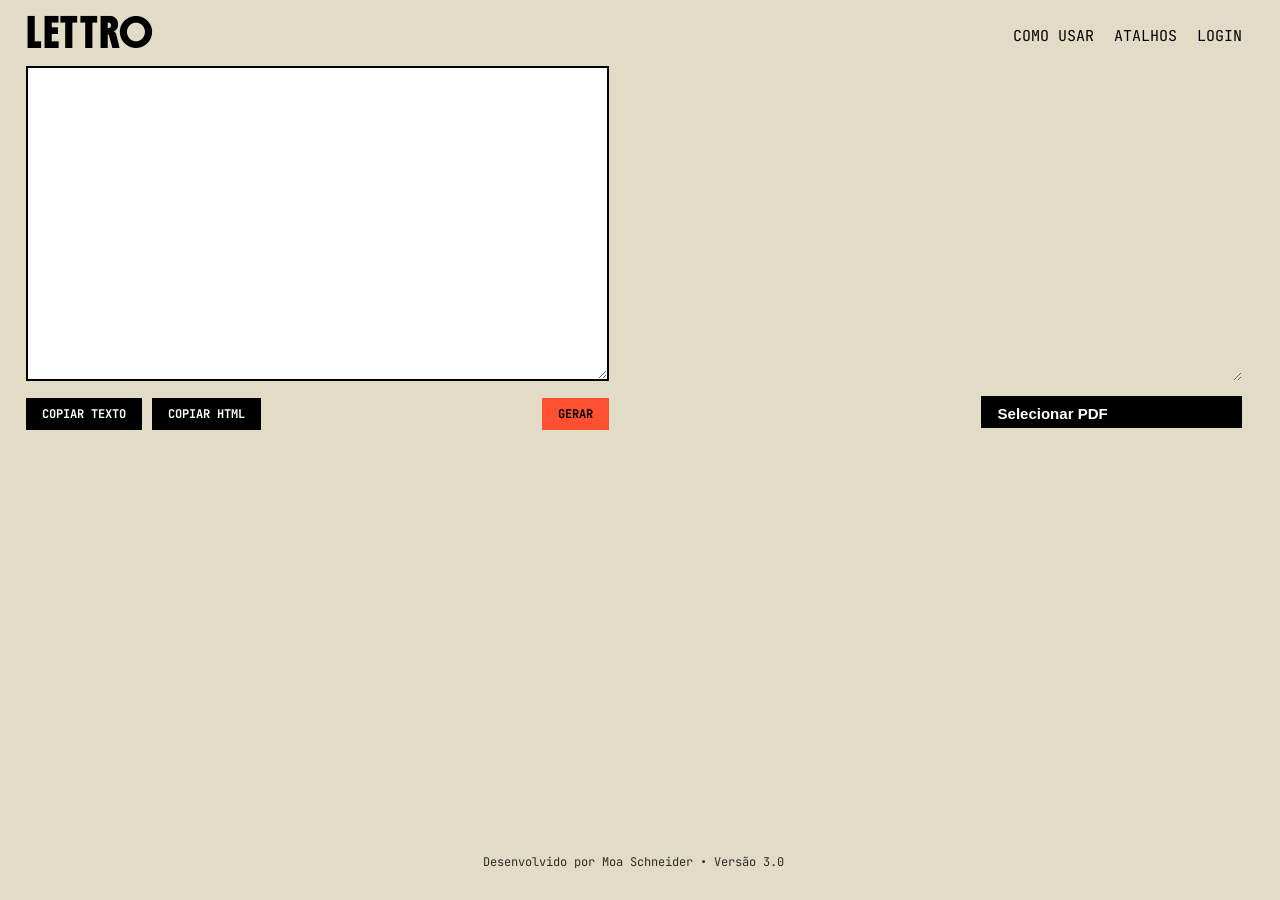
==== commit bb0d3b5f: "update(layout): reorganiza interface e atualiza a geração de conteúdo - Reestrutura a página com cab" ====
--- a/index.html
+++ b/index.html
@@ -1,124 +1,74 @@
 <!DOCTYPE html>
 <html lang="pt-BR">
+
 <head>
-    <meta charset="UTF-8">
-    <meta name="viewport" content="width=device-width, initial-scale=1.0">
-    <title>Converte Mais 2.0</title>
+  <meta charset="UTF-8">
+  <meta name="viewport" content="width=device-width, initial-scale=1.0">
+  <title>Lettro - edição, normalização e conversão de textos</title>
 
-    <link rel="preconnect" href="https://fonts.googleapis.com">
-    <link rel="preconnect" href="https://fonts.gstatic.com" crossorigin>
+  <link rel="stylesheet" href="styles.css">
 
-    <!-- Sora -->
-    <link href="https://fonts.googleapis.com/css2?family=Sora:wght@100..800&display=swap" rel="stylesheet">
+</head>
 
-    <!-- Krona One -->
-    <link href="https://fonts.googleapis.com/css2?family=Krona+One&display=swap" rel="stylesheet">
-
-    <link rel="stylesheet" href="styles.css">
-  
-</head>
 <body>
 
-    <div class="margin">
-        <header>
-            <!-- &#8239; é um non-breaking space, para ajudar no espaço entre as letras "r" e "t" -->
-            <h1>Conver&#8239;te Mais</h1>
-            <div>
-                <!-- <p><a href="#" onclick="showInstructions()">Como usar?</a></p> -->
-            </div>
-        </header>
+  <header>
+    <h1>LETTRO</h1>
+    <div>
+      <span>COMO USAR</span>
+      <span>ATALHOS</span>
+      <span>LOGIN</span>
+    </div>
+  </header>
 
-        <main>
-            <div class="entry-data" id="entry-data-content">
+  <main>
+    <div class="entry-data">
 
-                <div id="instructions">
-                    <p>Cole o texto no campo de entrada abaixo e clique no botão "Gerar". Pronto, seu texto já está convertido!</p>
-                    <p>A ferramenta edita ou alerta sobre:</p>
-                    <ul>
-                        <li>Espaços duplos</li>
-                        <li>Quebras de linha excessivas</li>
-                        <li>Palavras não recomendadas</li>
-                        <li>Números colados a unidades de medida</li>
-                        <li>Palavras quebradas por hifenização</li>
-                        <li>Perguntas retóricas</li>
-                    </ul>
+      <textarea id="textInput"></textarea>
 
-                    <p><a href="#" onclick="showExample(); return false;">Clique aqui</a> e veja um exemplo rápido!</p>
-                    
-                    <!-- <p>Para converter o texto em HTML, use marcadores:</p>
-                    <ul>
-                        <li>(p) para parágrafo</li>
-                        <li>(st) para negrito</li>
-                        <li>(em) para itálico</li>
-                        <li>(ul) para lista não ordenada</li>
-                        <li>(ol) para lista ordenada</li>
-                        <li>(blockquote) para citação longa</li>
-                        <li>(table) para tabela</li>
-                        <li>(img) para imagem</li>
-                        <li>(code) para código</li>
-                        <li>(codeblock) para código formatado</li>
-                        <li>(pre) para texto formatado</li>
-                        <li>(br) para quebra de linha</li>
-                        <li>(hr) para linha horizontal</li>
-                        <li>(ref) para marcar uma referência</li>
-                    </ul> -->
+      <div class="buttons">
+        <button id="copyTextButton">Copiar Texto</button>
+        <button id="copyHtmlButton">Copiar HTML</button>
+        <button id="generateButton" class="tooltip" onclick="generateText()">Gerar
+          <span class="tooltiptext">Ctrl + Enter</span>
+        </button>
+      </div>
 
-                    </div>  
-                
-                <textarea id="textInput" class="border" rows="10" cols="50" placeholder="">
-                </textarea><br><br>
-
-                <div id="" class="buttons">
-                    <div class="buttons__functions">
-                        <div class="buttons__functions__copy">
-                            <button id="copyTextButton">Copiar Texto</button>
-                            <button id="copyHtmlButton">Copiar HTML</button>
-                            <button id="shortcutsButton">Atalhos</button>
-                        </div>
-                    </div>
-                    <button id="generateButton" class="tooltip" onclick="generateText()">Gerar
-                        <span class="tooltiptext">Ctrl + Enter</span>
-                    </button>
-                </div>
-                
-
-                <div class="textos">
-                    <div class="textos__html border">
-                        <!-- <h4>TEXTO SEM FORMATAÇÃO</h4> -->
-                        <div id="htmlResultado"></div>
-                    </div>
-                    <div class="textos__html border" id="referenciasContainer" style="display: none;">
-                        <h4>REFERÊNCIAS</h4>
-                        <div id="referencias" class="textos__html__gerado">
-                        </div>
-                    </div>
-                    <div class="textos__html border">
-                        <h4>HTML</h4>
-                        <pre id="htmlCodigo" class="textos__html__gerado"></pre>
-                    </div>
-                    <div class="textos__html border">
-                        <h4>LISTA DE IMAGENS</h4>
-                        <div id="htmlListaDeImagens" class="textos__html__gerado">
-                        </div>
-                    </div>
-                </div>
-            </div>
-
-            <div class="entry-data" id="entry-data-pdf">
-                <iframe id="iframe" class="border"></iframe>
-                <div class="pdf-controls">
-                    <input type="file" id="fileInput" accept=".pdf" class="file-input" onchange="handleFileSelect(this)" />
-                </div>
-            </div>
-        </main>
-
-        <footer>
-            <p class="author">Desenvolvido por Moa Schneider • Versão 2.2</p>
-        </footer>
-        
+      <div class="textos">
+        <div id="formatadoContainer" class="textos__html border">
+          <div id="htmlResultado"></div>
+        </div>
+        <div id="referenciasContainer" class="textos__html border" style="display: none;">
+          <h6>REFERÊNCIAS</h6>
+          <div id="referencias" class="textos__html__gerado">
+          </div>
+        </div>
+        <div class="textos__html border">
+          <h6>HTML</h6>
+          <pre id="htmlCodigo" class="textos__html__gerado"></pre>
+        </div>
+        <div class="textos__html border">
+          <h6>LISTA DE IMAGENS</h6>
+          <div id="htmlListaDeImagens" class="textos__html__gerado">
+          </div>
+        </div>
+      </div>
     </div>
 
-    <script src="script.js"></script>
+    <div class="entry-data" id="entry-data-pdf">
+      <iframe id="iframe"></iframe>
+      <div class="pdf-controls">
+        <input type="file" id="fileInput" accept=".pdf" class="file-input" onchange="handleFileSelect(this)" />
+      </div>
+    </div>
+  </main>
+
+  <footer>
+    <p class="author">Desenvolvido por Moa Schneider • Versão 3.0</p>
+  </footer>
+
+  <script src="script.js"></script>
 
 </body>
+
 </html>
--- a/styles.css
+++ b/styles.css
@@ -1,32 +1,30 @@
+@import url('https://fonts.googleapis.com/css2?family=Boldonse&family=DM+Sans:ital,opsz,wght@0,9..40,100..1000;1,9..40,100..1000&family=JetBrains+Mono:ital,wght@0,100..800;1,100..800&display=swap');
+
 :root {
     --height: 35vh;
-    --normal-text: 16px;
-    --regular-font: 'Sora', sans-serif;
-    --special-font: 'Krona One', monospace;
-}
-
-* {
+    --normal-text: 15px;
+    --regular-font: 'JetBrains Mono', sans-serif;
+    --input-font: 'JetBrains Mono', monospace;
+    --special-font: 'Boldonse', 'JetBrains Mono', monospace;
+    --output-font: 'DM Sans', sans-serif;
+    --border: 2px solid black;
+}
+
+*, *::after, *::before {
     box-sizing: border-box;
+    margin: 0;
+    padding: 0;
+    font-size: var(--normal-text);
+}
+
+body {
+    max-width: 95vw;
+    margin: 0 2vw;
+    background-color: #e2dcc7;
     font-family: var(--regular-font);
-    font-size: var(--normal-text);
-}
-
-body {
-    background-color: #ddd;
-}
-
-h1,
-h2,
-h3,
-h4,
-h5,
-h6 {
-    font-weight: 500;
-    color: #32ab53;
-}
-
-h1 {
-    font-size: 27px;
+    display: flex;
+    flex-direction: column;
+    min-height: 100vh;
 }
 
 header {
@@ -39,10 +37,12 @@
 
 header h1 {
     font-family: var(--special-font);
-    font-weight: bold;
-    text-transform: lowercase;
-    font-size: 48px;
-    letter-spacing: -3px;
+    font-optical-sizing: auto;
+    font-weight: 800;
+    font-style: normal;
+    /* text-transform: lowercase; */
+    font-size: 26px;
+    letter-spacing: 2px;
     margin: 0;
     padding-bottom: 0;
     line-height: 1;
@@ -79,24 +79,15 @@
     text-decoration: underline;
 }
 
-h2 {
-    font-size: 23px;
-}
-
-h3 {
-    font-size: 21px;
-}
-
-h4 {
-    font-size: 19px;
-}
-
-h5 {
-    font-size: 17px;
-}
-
-h6 {
-    font-size: 15px;
+h1 {font-size: 3.0rem;}
+h2 {font-size: 2.6rem;}
+h3 {font-size: 2.4rem;}
+h4 {font-size: 2.0rem;}
+h5 {font-size: 1.6rem;}
+h6 {font-size: 1.4rem;}
+
+h1, h2, h3, h4, h5, h6 {
+    margin: 2rem 0 0.6rem 0;
 }
 
 .b {
@@ -104,13 +95,12 @@
 }
 
 .border {
-    border: 0px solid black;
-    border-radius: 20px;
+    border: var(--border);
 }
 
 pre {
+    /* Para preservar espaços e quebras de linha */
     white-space: pre-wrap;
-    /* Para preservar espaços e quebras de linha */
 }
 
 code {
@@ -118,26 +108,23 @@
     white-space: pre;
 }
 
-sub,
-sup {
+sub, sup {
     font-size: 11px;
-}
-
-.margin {
-    margin: 0 auto;
-    width: 95%;
-    display: flex;
-    flex-direction: column;
 }
 
 main {
     display: flex;
     gap: 50px;
     min-height: var(--height);
+    flex: 1;
 }
 
 footer {
-    padding-top: 50px;
+    padding: 50px 0 30px;
+    /* width: 100%; */
+    display: flex;
+    justify-content: center;
+    /* align-self: self-end; */
 }
 
 .entry-data {
@@ -146,7 +133,7 @@
 }
 
 .author {
-    font-size: 14px;
+    font-size: 12px;
     opacity: 0.8;
 }
 
@@ -157,74 +144,51 @@
     font-size: var(--normal-text);
     line-height: 1.5em;
     resize: vertical;
-    border-radius: 20px;
+    border: var(--border);
+    font-family: var(--input-font);
 }
 
 .buttons {
     max-width: 100%;
     display: flex;
-    justify-content: space-between;
+    justify-content: left;
     align-items: flex-start;
     gap: 10px;
-}
-
-.buttons__functions {
-    max-width: 70%;
-    display: flex;
-    align-items: flex-start;
-    flex-wrap: wrap;
-    gap: 5px;
-}
-
-.buttons__functions__tags,
-.buttons__functions__copy {
-    display: flex;
-    flex-wrap: wrap;
-    gap: 5px;
-}
-
-.buttons__functions__tags button,
-.buttons__functions__copy button {
+    margin-top: 12px;
+}
+
+.buttons button {
     cursor: pointer;
-}
-
-.buttons__functions__tags {
-    display: none;
-}
+
+}
+
 
 #copyTextButton,
 #copyHtmlButton,
 #generateButton,
 #shortcutsButton {
-    font-size: 12px;
+    font-family: var(--regular-font);
+    font-size: 0.8rem;
     font-weight: bold;
     text-transform: uppercase;
     padding: 8px 16px;
-    color: white;
-    border-radius: 30px;
-    /* outline: 0; */
+    border: 0;
 }
 
 #generateButton {
     color: black;
-    background-color: limegreen;
-    border-color: limegreen;
+    background-color: #ff5132;
+    margin-left: auto;
 }
 
 #copyTextButton,
-#copyHtmlButton,
-#shortcutsButton {
+#copyHtmlButton {
+    color: white;
     background-color: black;
-    border: 0.5px solid black;
-}
-
-#shortcutsButton {
-    background-color: grey;
-    border: 0.5px solid grey;
 }
 
 .textos {
-    margin: 30px 0 100px 0;
+    margin: 30px 0 30px 0;
     width: 100%;
     display: none;
     flex-direction: column;
@@ -238,7 +202,26 @@
     flex-direction: column;
     background-color: white;
     margin-bottom: 30px;
-    line-height: 1.5em;
+}
+
+#htmlResultado {
+    font-family: var(--output-font);
+}
+
+#htmlResultado h1 {
+    line-height: 3rem;
+}
+
+#htmlResultado p {
+    margin: 1rem 0;
+}
+
+#htmlResultado ul,
+#htmlResultado ol,
+#referencias ul,
+#referencias ol {
+    text-indent: 1.5rem;
+    list-style-position: inside;
 }
 
 #htmlListaDeImagens {
@@ -262,8 +245,7 @@
     text-align: left;
 }
 
-td,
-th {
+td, th {
     border: 1px solid black;
     padding: 5px;
 }
@@ -279,38 +261,32 @@
 
 .tooltip .tooltiptext {
     visibility: hidden;
-    width: 60px;
-    background-color: black;
+    background-color: #666;
     color: #fff;
-    text-align: center;
-    padding: 5px;
-    border-radius: 5px;
-    font-size: 15px;
-    font-weight: normal;
-
+    font-size: 10px;
+    font-weight: 200;
+    
     /* Posição da tooltip */
     position: absolute;
     z-index: 1;
-    bottom: 130%;
-    left: 50%;
-    margin-left: -30px;
-
+    
     /* Efeito de transição */
     opacity: 0;
-    transition: opacity .8s;
+    transition: opacity .6s;
 }
 
 .tooltip:hover .tooltiptext {
     visibility: visible;
-    opacity: 1;
+    opacity: 0.8;
 }
 
 #generateButton .tooltiptext {
-    width: 110px;
-}
-
-span {
-    font-size: inherit;
+    width: auto;
+    clip-path: polygon(0% 0%, 90% 0%, 100% 50%, 90% 100%, 0% 100%);
+    text-align: left;
+    padding: 6px 22px 6px 12px;
+    bottom: 10%;
+    left: -155%;
 }
 
 blockquote {
@@ -325,9 +301,10 @@
     width: 100%;
     height: var(--height);
     resize: vertical;
-}
-
-@media screen and (max-width: 970px) {
+    border: 0;
+}
+
+@media screen and (max-width: 1100px) {
     main {
         display: block;
         min-height: var(--height);
@@ -349,11 +326,10 @@
 .file-input {
     font-size: 12px;
     font-weight: bold;
-    text-transform: uppercase;
     color: white;
     background-color: black;
     border: 0.5px solid black;
-    border-radius: 30px;
+    /* border-radius: 30px; */
     padding: 8px 16px;
     cursor: pointer;
 }
@@ -369,7 +345,7 @@
 }
 
 .file-input::before {
-    content: 'SELECIONAR PDF';
+    content: 'Selecionar PDF';
     display: inline-block;
     cursor: pointer;
     color: white;
@@ -384,23 +360,10 @@
 .pdf-button {
     font-size: 12px;
     font-weight: bold;
-    text-transform: uppercase;
     color: white;
     background-color: black;
     border: 0.5px solid black;
-    border-radius: 30px;
+    /* border-radius: 30px; */
     padding: 8px 16px;
     cursor: pointer;
-}
-
-#instructions {
-    display: none;
-    padding: 20px;
-    background-color: honeydew;
-    background-color: mintcream;
-    background-color: #a9eca9;
-    color: #276327;
-    color: #143014;
-    border-radius: 20px;
-    margin-bottom: 30px;
 }
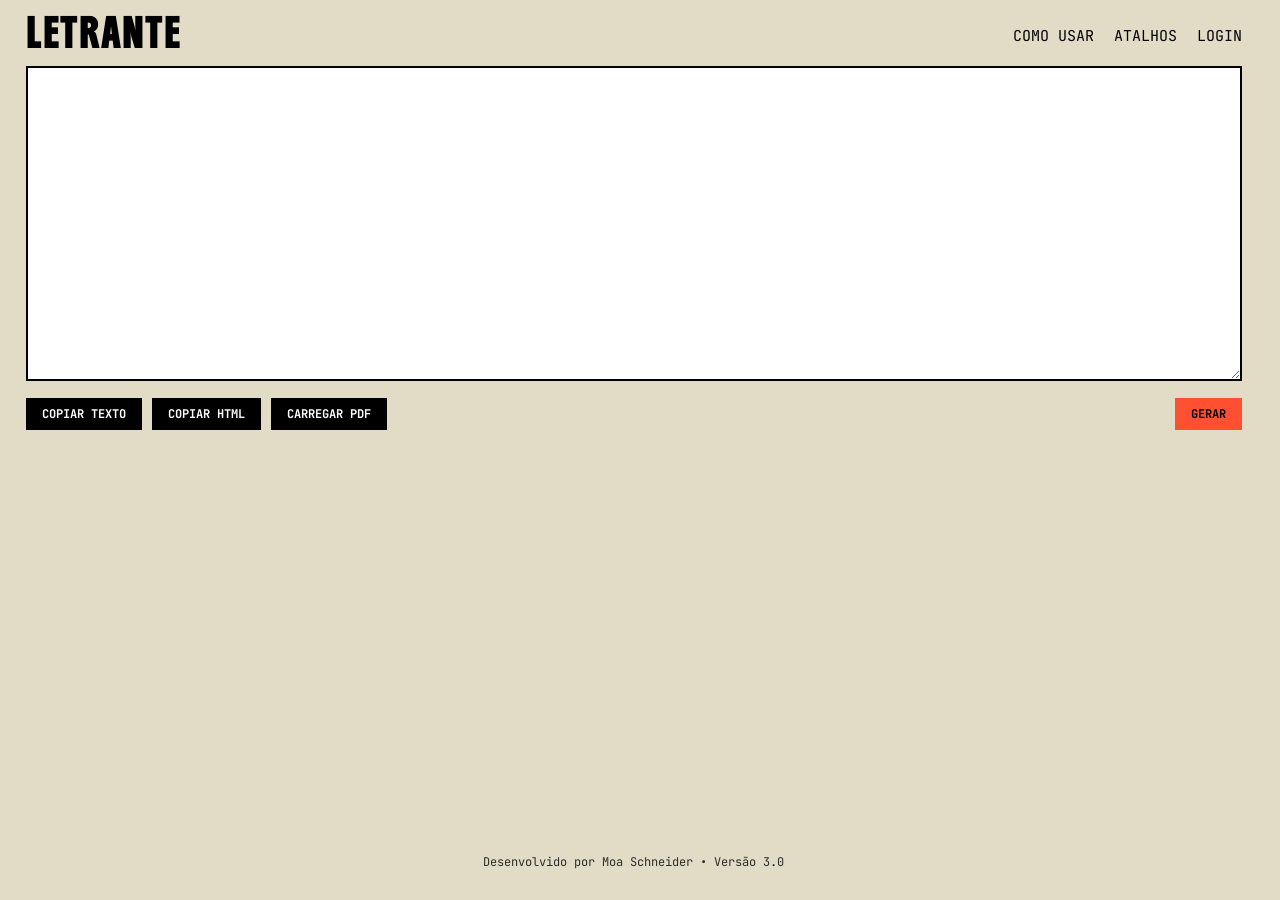
==== commit 6e2f8793: "update(ui): aprimora editor e painel de PDF atualiza o nome exibido no cabeçalho para LETRANTE adici" ====
--- a/index.html
+++ b/index.html
@@ -13,7 +13,7 @@
 <body>
 
   <header>
-    <h1>LETTRO</h1>
+    <h1>LETRANTE</h1>
     <div>
       <span>COMO USAR</span>
       <span>ATALHOS</span>
@@ -29,6 +29,7 @@
       <div class="buttons">
         <button id="copyTextButton">Copiar Texto</button>
         <button id="copyHtmlButton">Copiar HTML</button>
+        <button id="openPdfPanel" onclick="openPdfPanel()">Carregar PDF</button>
         <button id="generateButton" class="tooltip" onclick="generateText()">Gerar
           <span class="tooltiptext">Ctrl + Enter</span>
         </button>
@@ -55,10 +56,13 @@
       </div>
     </div>
 
-    <div class="entry-data" id="entry-data-pdf">
-      <iframe id="iframe"></iframe>
+    <div id="pdfPanel" class="entry-data">
+      <div class="pdf-viewer">
+        <iframe id="iframe" title="Visualização do PDF"></iframe>
+      </div>
       <div class="pdf-controls">
-        <input type="file" id="fileInput" accept=".pdf" class="file-input" onchange="handleFileSelect(this)" />
+        <label for="fileInput" id="fileInputLabel" class="file-input">Selecionar PDF</label>
+        <input type="file" id="fileInput" accept=".pdf" hidden>
       </div>
     </div>
   </main>
--- a/styles.css
+++ b/styles.css
@@ -165,6 +165,7 @@
 
 #copyTextButton,
 #copyHtmlButton,
+#openPdfPanel,
 #generateButton,
 #shortcutsButton {
     font-family: var(--regular-font);
@@ -182,6 +183,7 @@
 }
 
 #copyTextButton,
+#openPdfPanel,
 #copyHtmlButton {
     color: white;
     background-color: black;
@@ -233,7 +235,8 @@
 }
 
 #htmlListaDeImagens img {
-    width: 240px;
+    width: 120px;
+    /* height: 120px; */
     object-fit: cover;
 }
 
@@ -252,6 +255,7 @@
 
 img {
     max-width: 100%;
+    border-radius: 12px;
 }
 
 .tooltip {
@@ -297,73 +301,47 @@
 }
 
 #iframe {
+    display: block;
+    width: 100%;
+    height: 100%;
+    border: 0;
+}
+
+.pdf-viewer {
     max-width: 100%;
     width: 100%;
     height: var(--height);
+    min-height: 150px;
+    overflow: auto;
     resize: vertical;
+}
+
+.pdf-controls {
+    display: flex;
+    justify-content: flex-end;
+    margin-top: 12px;
+}
+
+.file-input {
+    display: inline-block;
+    font-family: var(--regular-font);
+    font-size: 0.8rem;
+    font-weight: bold;
+    text-transform: uppercase;
+    color: white;
+    background-color: black;
     border: 0;
-}
-
-@media screen and (max-width: 1100px) {
-    main {
-        display: block;
-        min-height: var(--height);
-    }
-
-    #entry-data-pdf {
+    padding: 8px 16px;
+    cursor: pointer;
+}
+
+#pdfPanel {
+    display: none;
+}
+
+/* Usar 1080 px */
+/* @media screen and (max-width: 1100px) {
+    #pdfPanel {
         display: none;
     }
-}
-
-.pdf-controls {
-    display: flex;
-    justify-content: flex-end;
-    gap: 10px;
-    align-items: center;
-    margin-top: 10px;
-}
-
-.file-input {
-    font-size: 12px;
-    font-weight: bold;
-    color: white;
-    background-color: black;
-    border: 0.5px solid black;
-    /* border-radius: 30px; */
-    padding: 8px 16px;
-    cursor: pointer;
-}
-
-.file-input::-webkit-file-upload-button {
-    display: none;
-}
-
-/* Esconde o texto padrão do input */
-.file-input {
-    color: transparent;
-    /* Torna o texto do input transparente */
-}
-
-.file-input::before {
-    content: 'Selecionar PDF';
-    display: inline-block;
-    cursor: pointer;
-    color: white;
-    /* Restaura a cor do texto apenas para o pseudo-elemento */
-    position: absolute;
-}
-
-.file-input.file-selected::before {
-    content: attr(data-file-name);
-}
-
-.pdf-button {
-    font-size: 12px;
-    font-weight: bold;
-    color: white;
-    background-color: black;
-    border: 0.5px solid black;
-    /* border-radius: 30px; */
-    padding: 8px 16px;
-    cursor: pointer;
-}+} */
